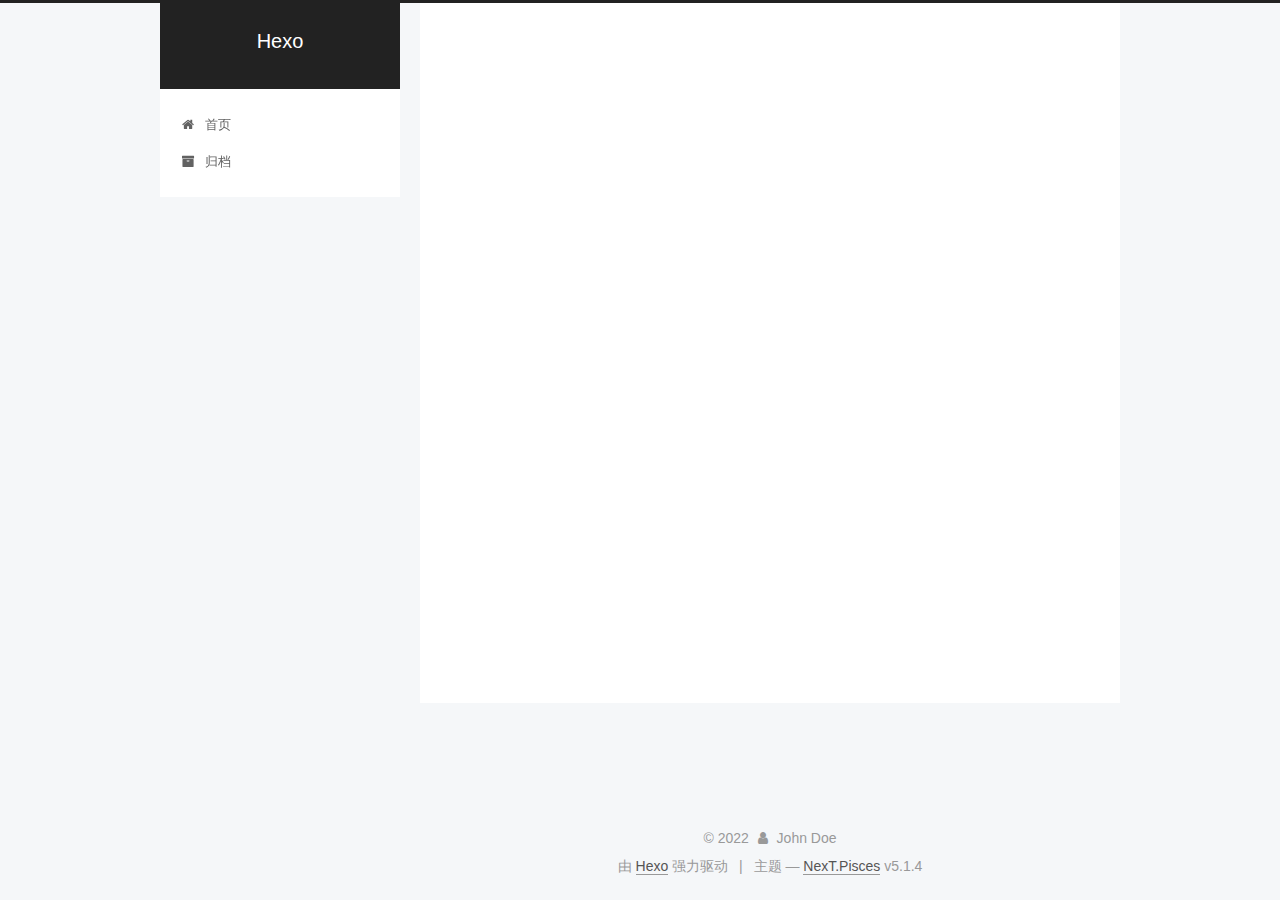
==== archives/index.html @ 198336ad "Site updated: 2022-07-28 22:52:27" ====
<!DOCTYPE html>



  


<html class="theme-next pisces use-motion" lang="zh-Hans">
<head>
  <meta charset="UTF-8"/>
<meta http-equiv="X-UA-Compatible" content="IE=edge" />
<meta name="viewport" content="width=device-width, initial-scale=1, maximum-scale=1"/>
<meta name="theme-color" content="#222">









<meta http-equiv="Cache-Control" content="no-transform" />
<meta http-equiv="Cache-Control" content="no-siteapp" />
















  
  
  <link href="/lib/fancybox/source/jquery.fancybox.css?v=2.1.5" rel="stylesheet" type="text/css" />







<link href="/lib/font-awesome/css/font-awesome.min.css?v=4.6.2" rel="stylesheet" type="text/css" />

<link href="/css/main.css?v=5.1.4" rel="stylesheet" type="text/css" />


  <link rel="apple-touch-icon" sizes="180x180" href="/images/apple-touch-icon-next.png?v=5.1.4">


  <link rel="icon" type="image/png" sizes="32x32" href="/images/favicon-32x32-next.png?v=5.1.4">


  <link rel="icon" type="image/png" sizes="16x16" href="/images/favicon-16x16-next.png?v=5.1.4">


  <link rel="mask-icon" href="/images/logo.svg?v=5.1.4" color="#222">





  <meta name="keywords" content="Hexo, NexT" />










<meta property="og:type" content="website">
<meta property="og:title" content="Hexo">
<meta property="og:url" content="http://example.com/archives/index.html">
<meta property="og:site_name" content="Hexo">
<meta property="og:locale">
<meta property="article:author" content="John Doe">
<meta name="twitter:card" content="summary">



<script type="text/javascript" id="hexo.configurations">
  var NexT = window.NexT || {};
  var CONFIG = {
    root: '',
    scheme: 'Pisces',
    version: '5.1.4',
    sidebar: {"position":"left","display":"post","offset":12,"b2t":false,"scrollpercent":false,"onmobile":false},
    fancybox: true,
    tabs: true,
    motion: {"enable":true,"async":false,"transition":{"post_block":"fadeIn","post_header":"slideDownIn","post_body":"slideDownIn","coll_header":"slideLeftIn","sidebar":"slideUpIn"}},
    duoshuo: {
      userId: '0',
      author: '博主'
    },
    algolia: {
      applicationID: '',
      apiKey: '',
      indexName: '',
      hits: {"per_page":10},
      labels: {"input_placeholder":"Search for Posts","hits_empty":"We didn't find any results for the search: ${query}","hits_stats":"${hits} results found in ${time} ms"}
    }
  };
</script>



  <link rel="canonical" href="http://example.com/archives/"/>





  <title>归档 | Hexo</title>
  








<meta name="generator" content="Hexo 6.2.0"></head>

<body itemscope itemtype="http://schema.org/WebPage" lang="zh-Hans">

  
  
    
  

  <div class="container sidebar-position-left page-archive">
    <div class="headband"></div>

    <header id="header" class="header" itemscope itemtype="http://schema.org/WPHeader">
      <div class="header-inner"><div class="site-brand-wrapper">
  <div class="site-meta ">
    

    <div class="custom-logo-site-title">
      <a href="/"  class="brand" rel="start">
        <span class="logo-line-before"><i></i></span>
        <span class="site-title">Hexo</span>
        <span class="logo-line-after"><i></i></span>
      </a>
    </div>
      
        <p class="site-subtitle"></p>
      
  </div>

  <div class="site-nav-toggle">
    <button>
      <span class="btn-bar"></span>
      <span class="btn-bar"></span>
      <span class="btn-bar"></span>
    </button>
  </div>
</div>

<nav class="site-nav">
  

  
    <ul id="menu" class="menu">
      
        
        <li class="menu-item menu-item-home">
          <a href="/%20" rel="section">
            
              <i class="menu-item-icon fa fa-fw fa-home"></i> <br />
            
            首页
          </a>
        </li>
      
        
        <li class="menu-item menu-item-archives">
          <a href="/archives/%20" rel="section">
            
              <i class="menu-item-icon fa fa-fw fa-archive"></i> <br />
            
            归档
          </a>
        </li>
      

      
    </ul>
  

  
</nav>



 </div>
    </header>

    <main id="main" class="main">
      <div class="main-inner">
        <div class="content-wrap">
          <div id="content" class="content">
            

  
  
  
  <div class="post-block archive">
    <div id="posts" class="posts-collapse">
      <span class="archive-move-on"></span>

      <span class="archive-page-counter">
        
        
        
          
        
        嗯..! 目前共计 1 篇日志。 继续努力。
      </span>

      

        
        
        

        
          
          <div class="collection-title">
            <h1 class="archive-year" id="archive-year-2022">2022</h1>
          </div>
        
        

        

  <article class="post post-type-normal" itemscope itemtype="http://schema.org/Article">
    <header class="post-header">

      <h2 class="post-title">
        
            <a class="post-title-link" href="/2022/07/28/hello-world/" itemprop="url">
              
                <span itemprop="name">Hello World</span>
              
            </a>
        
      </h2>

      <div class="post-meta">
        <time class="post-time" itemprop="dateCreated"
              datetime="2022-07-28T16:08:28+08:00"
              content="2022-07-28" >
          07-28
        </time>
      </div>

    </header>
  </article>



      

    </div>
  </div>
  
  
  

  



          </div>
          


          

        </div>
        
          
  
  <div class="sidebar-toggle">
    <div class="sidebar-toggle-line-wrap">
      <span class="sidebar-toggle-line sidebar-toggle-line-first"></span>
      <span class="sidebar-toggle-line sidebar-toggle-line-middle"></span>
      <span class="sidebar-toggle-line sidebar-toggle-line-last"></span>
    </div>
  </div>

  <aside id="sidebar" class="sidebar">
    
    <div class="sidebar-inner">

      

      

      <section class="site-overview-wrap sidebar-panel sidebar-panel-active">
        <div class="site-overview">
          <div class="site-author motion-element" itemprop="author" itemscope itemtype="http://schema.org/Person">
            
              <p class="site-author-name" itemprop="name"></p>
              <p class="site-description motion-element" itemprop="description"></p>
          </div>

          <nav class="site-state motion-element">

            
              <div class="site-state-item site-state-posts">
              
                <a href="/archives/%20%7C%7C%20archive">
              
                  <span class="site-state-item-count">1</span>
                  <span class="site-state-item-name">日志</span>
                </a>
              </div>
            

            

            

          </nav>

          

          

          
          

          
          

          

        </div>
      </section>

      

      

    </div>
  </aside>


        
      </div>
    </main>

    <footer id="footer" class="footer">
      <div class="footer-inner">
        <div class="copyright">&copy; <span itemprop="copyrightYear">2022</span>
  <span class="with-love">
    <i class="fa fa-user"></i>
  </span>
  <span class="author" itemprop="copyrightHolder">John Doe</span>

  
</div>


  <div class="powered-by">由 <a class="theme-link" target="_blank" href="https://hexo.io">Hexo</a> 强力驱动</div>



  <span class="post-meta-divider">|</span>



  <div class="theme-info">主题 &mdash; <a class="theme-link" target="_blank" href="https://github.com/iissnan/hexo-theme-next">NexT.Pisces</a> v5.1.4</div>




        







        
      </div>
    </footer>

    
      <div class="back-to-top">
        <i class="fa fa-arrow-up"></i>
        
      </div>
    

    

  </div>

  

<script type="text/javascript">
  if (Object.prototype.toString.call(window.Promise) !== '[object Function]') {
    window.Promise = null;
  }
</script>









  












  
  
    <script type="text/javascript" src="/lib/jquery/index.js?v=2.1.3"></script>
  

  
  
    <script type="text/javascript" src="/lib/fastclick/lib/fastclick.min.js?v=1.0.6"></script>
  

  
  
    <script type="text/javascript" src="/lib/jquery_lazyload/jquery.lazyload.js?v=1.9.7"></script>
  

  
  
    <script type="text/javascript" src="/lib/velocity/velocity.min.js?v=1.2.1"></script>
  

  
  
    <script type="text/javascript" src="/lib/velocity/velocity.ui.min.js?v=1.2.1"></script>
  

  
  
    <script type="text/javascript" src="/lib/fancybox/source/jquery.fancybox.pack.js?v=2.1.5"></script>
  


  


  <script type="text/javascript" src="/js/src/utils.js?v=5.1.4"></script>

  <script type="text/javascript" src="/js/src/motion.js?v=5.1.4"></script>



  
  


  <script type="text/javascript" src="/js/src/affix.js?v=5.1.4"></script>

  <script type="text/javascript" src="/js/src/schemes/pisces.js?v=5.1.4"></script>



  

  


  <script type="text/javascript" src="/js/src/bootstrap.js?v=5.1.4"></script>



  


  




	





  





  












  





  

  

  

  
  

  

  

  

</body>
</html>
---- css/main.css ----
/* normalize.css v3.0.2 | MIT License | git.io/normalize */
html {
  font-family: sans-serif; /* 1 */
  -ms-text-size-adjust: 100%; /* 2 */
  -webkit-text-size-adjust: 100%; /* 2 */
}
body {
  margin: 0;
}
article,
aside,
details,
figcaption,
figure,
footer,
header,
hgroup,
main,
menu,
nav,
section,
summary {
  display: block;
}
audio,
canvas,
progress,
video {
  display: inline-block; /* 1 */
  vertical-align: baseline; /* 2 */
}
audio:not([controls]) {
  display: none;
  height: 0;
}
[hidden],
template {
  display: none;
}
a {
  background-color: transparent;
}
a:active,
a:hover {
  outline: 0;
}
abbr[title] {
  border-bottom: 1px dotted;
}
b,
strong {
  font-weight: bold;
}
dfn {
  font-style: italic;
}
h1 {
  font-size: 2em;
  margin: 0.67em 0;
}
mark {
  background: #ff0;
  color: #000;
}
small {
  font-size: 80%;
}
sub,
sup {
  font-size: 75%;
  line-height: 0;
  position: relative;
  vertical-align: baseline;
}
sup {
  top: -0.5em;
}
sub {
  bottom: -0.25em;
}
img {
  border: 0;
}
svg:not(:root) {
  overflow: hidden;
}
figure {
  margin: 1em 40px;
}
hr {
  -moz-box-sizing: content-box;
  box-sizing: content-box;
  height: 0;
}
pre {
  overflow: auto;
}
code,
kbd,
pre,
samp {
  font-family: monospace, monospace;
  font-size: 1em;
}
button,
input,
optgroup,
select,
textarea {
  color: inherit; /* 1 */
  font: inherit; /* 2 */
  margin: 0; /* 3 */
}
button {
  overflow: visible;
}
button,
select {
  text-transform: none;
}
button,
html input[type="button"],
input[type="reset"],
input[type="submit"] {
  -webkit-appearance: button; /* 2 */
  cursor: pointer; /* 3 */
}
button[disabled],
html input[disabled] {
  cursor: default;
}
button::-moz-focus-inner,
input::-moz-focus-inner {
  border: 0;
  padding: 0;
}
input {
  line-height: normal;
}
input[type="checkbox"],
input[type="radio"] {
  box-sizing: border-box; /* 1 */
  padding: 0; /* 2 */
}
input[type="number"]::-webkit-inner-spin-button,
input[type="number"]::-webkit-outer-spin-button {
  height: auto;
}
input[type="search"] {
  -webkit-appearance: textfield; /* 1 */
  -moz-box-sizing: content-box;
  -webkit-box-sizing: content-box; /* 2 */
  box-sizing: content-box;
}
input[type="search"]::-webkit-search-cancel-button,
input[type="search"]::-webkit-search-decoration {
  -webkit-appearance: none;
}
fieldset {
  border: 1px solid #c0c0c0;
  margin: 0 2px;
  padding: 0.35em 0.625em 0.75em;
}
legend {
  border: 0; /* 1 */
  padding: 0; /* 2 */
}
textarea {
  overflow: auto;
}
optgroup {
  font-weight: bold;
}
table {
  border-collapse: collapse;
  border-spacing: 0;
}
td,
th {
  padding: 0;
}
::selection {
  background: #262a30;
  color: #fff;
}
body {
  position: relative;
  font-family: 'Lato', "PingFang SC", "Microsoft YaHei", sans-serif;
  font-size: 14px;
  line-height: 2;
  color: #555;
  background: #f5f7f9;
}
@media (max-width: 767px) {
  body {
    padding-right: 0 !important;
  }
}
@media (min-width: 768px) and (max-width: 991px) {
  body {
    padding-right: 0 !important;
  }
}
@media (min-width: 1600px) {
  body {
    font-size: 16px;
  }
}
h1,
h2,
h3,
h4,
h5,
h6 {
  margin: 0;
  padding: 0;
  font-weight: bold;
  line-height: 1.5;
  font-family: 'Lato', "PingFang SC", "Microsoft YaHei", sans-serif;
}
h2,
h3,
h4,
h5,
h6 {
  margin: 20px 0 15px;
}
h1 {
  font-size: 22px;
}
@media (max-width: 767px) {
  h1 {
    font-size: 18px;
  }
}
h2 {
  font-size: 20px;
}
@media (max-width: 767px) {
  h2 {
    font-size: 16px;
  }
}
h3 {
  font-size: 18px;
}
@media (max-width: 767px) {
  h3 {
    font-size: 14px;
  }
}
h4 {
  font-size: 16px;
}
@media (max-width: 767px) {
  h4 {
    font-size: 12px;
  }
}
h5 {
  font-size: 14px;
}
@media (max-width: 767px) {
  h5 {
    font-size: 10px;
  }
}
h6 {
  font-size: 12px;
}
@media (max-width: 767px) {
  h6 {
    font-size: 8px;
  }
}
p {
  margin: 0 0 20px 0;
}
a {
  color: #555;
  text-decoration: none;
  outline: none;
  border-bottom: 1px solid #999;
  word-wrap: break-word;
}
a:hover {
  color: #222;
  border-bottom-color: #222;
}
blockquote {
  margin: 0;
  padding: 0;
}
img {
  display: block;
  margin: auto;
  max-width: 100%;
  height: auto;
}
hr {
  margin: 40px 0;
  height: 3px;
  border: none;
  background-color: #ddd;
  background-image: repeating-linear-gradient(-45deg, #fff, #fff 4px, transparent 4px, transparent 8px);
}
blockquote {
  padding: 0 15px;
  color: #666;
  border-left: 4px solid #ddd;
}
blockquote cite::before {
  content: "-";
  padding: 0 5px;
}
dt {
  font-weight: 700;
}
dd {
  margin: 0;
  padding: 0;
}
kbd {
  border: 1px solid #ccc;
  border-radius: 0.2em;
  box-shadow: 0.1em 0.1em 0.2em rgba(0,0,0,0.1);
  background-color: #f9f9f9;
  font-family: inherit;
  background-image: -webkit-linear-gradient(top, #eee, #fff, #eee);
  padding: 0.1em 0.3em;
  white-space: nowrap;
}
.text-left {
  text-align: left;
}
.text-center {
  text-align: center;
}
.text-right {
  text-align: right;
}
.text-justify {
  text-align: justify;
}
.text-nowrap {
  white-space: nowrap;
}
.text-lowercase {
  text-transform: lowercase;
}
.text-uppercase {
  text-transform: uppercase;
}
.text-capitalize {
  text-transform: capitalize;
}
.center-block {
  display: block;
  margin-left: auto;
  margin-right: auto;
}
.clearfix:before,
.clearfix:after {
  content: " ";
  display: table;
}
.clearfix:after {
  clear: both;
}
.pullquote {
  width: 45%;
}
.pullquote.left {
  float: left;
  margin-left: 5px;
  margin-right: 10px;
}
.pullquote.right {
  float: right;
  margin-left: 10px;
  margin-right: 5px;
}
.affix.affix.affix {
  position: fixed;
}
.translation {
  margin-top: -20px;
  font-size: 14px;
  color: #999;
}
.scrollbar-measure {
  width: 100px;
  height: 100px;
  overflow: scroll;
  position: absolute;
  top: -9999px;
}
.use-motion .motion-element {
  opacity: 0;
}
table {
  margin: 20px 0;
  width: 100%;
  border-collapse: collapse;
  border-spacing: 0;
  border: 1px solid #ddd;
  font-size: 14px;
  table-layout: fixed;
  word-wrap: break-all;
}
table>tbody>tr:nth-of-type(odd) {
  background-color: #f9f9f9;
}
table>tbody>tr:hover {
  background-color: #f5f5f5;
}
caption,
th,
td {
  padding: 8px;
  text-align: left;
  vertical-align: middle;
  font-weight: normal;
}
th,
td {
  border-bottom: 3px solid #ddd;
  border-right: 1px solid #eee;
}
th {
  padding-bottom: 10px;
  font-weight: 700;
}
td {
  border-bottom-width: 1px;
}
html,
body {
  height: 100%;
}
.container {
  position: relative;
  min-height: 100%;
}
.header-inner {
  margin: 0 auto;
  padding: 100px 0 70px;
  width: 700px;
}
@media (min-width: 1600px) {
  .container .header-inner {
    width: 900px;
  }
}
.main {
  padding-bottom: 150px;
}
.main-inner {
  margin: 0 auto;
  width: 700px;
}
@media (min-width: 1600px) {
  .container .main-inner {
    width: 900px;
  }
}
.footer {
  position: absolute;
  left: 0;
  bottom: 0;
  width: 100%;
  min-height: 50px;
}
.footer-inner {
  box-sizing: border-box;
  margin: 20px auto;
  width: 700px;
}
@media (min-width: 1600px) {
  .container .footer-inner {
    width: 900px;
  }
}
pre,
.highlight {
  overflow: auto;
  margin: 20px 0;
  padding: 0;
  font-size: 13px;
  color: #4d4d4c;
  background: #f7f7f7;
  line-height: 1.6;
}
pre,
code {
  font-family: consolas, Menlo, "PingFang SC", "Microsoft YaHei", monospace;
}
code {
  padding: 2px 4px;
  word-wrap: break-word;
  color: #555;
  background: #eee;
  border-radius: 3px;
  font-size: 13px;
}
pre {
  padding: 10px;
}
pre code {
  padding: 0;
  color: #4d4d4c;
  background: none;
  text-shadow: none;
}
.highlight {
  border-radius: 1px;
}
.highlight pre {
  border: none;
  margin: 0;
  padding: 10px 0;
}
.highlight table {
  margin: 0;
  width: auto;
  border: none;
}
.highlight td {
  border: none;
  padding: 0;
}
.highlight figcaption {
  font-size: 1em;
  color: #4d4d4c;
  line-height: 1em;
  margin-bottom: 1em;
}
.highlight figcaption:before,
.highlight figcaption:after {
  content: " ";
  display: table;
}
.highlight figcaption:after {
  clear: both;
}
.highlight figcaption a {
  float: right;
  color: #4d4d4c;
}
.highlight figcaption a:hover {
  border-bottom-color: #4d4d4c;
}
.highlight .gutter pre {
  padding-left: 10px;
  padding-right: 10px;
  color: #869194;
  text-align: right;
  background-color: #eff2f3;
}
.highlight .code pre {
  width: 100%;
  padding-left: 10px;
  padding-right: 10px;
  background-color: #f7f7f7;
}
.highlight .line {
  height: 20px;
}
.gutter {
  -webkit-user-select: none;
  -moz-user-select: none;
  -ms-user-select: none;
  user-select: none;
}
.gist table {
  width: auto;
}
.gist table td {
  border: none;
}
pre .deletion {
  background: #fdd;
}
pre .addition {
  background: #dfd;
}
pre .meta {
  color: #8959a8;
}
pre .comment {
  color: #8e908c;
}
pre .variable,
pre .attribute,
pre .tag,
pre .regexp,
pre .ruby .constant,
pre .xml .tag .title,
pre .xml .pi,
pre .xml .doctype,
pre .html .doctype,
pre .css .id,
pre .css .class,
pre .css .pseudo {
  color: #c82829;
}
pre .number,
pre .preprocessor,
pre .built_in,
pre .literal,
pre .params,
pre .constant,
pre .command {
  color: #f5871f;
}
pre .ruby .class .title,
pre .css .rules .attribute,
pre .string,
pre .value,
pre .inheritance,
pre .header,
pre .ruby .symbol,
pre .xml .cdata,
pre .special,
pre .number,
pre .formula {
  color: #718c00;
}
pre .title,
pre .css .hexcolor {
  color: #3e999f;
}
pre .function,
pre .python .decorator,
pre .python .title,
pre .ruby .function .title,
pre .ruby .title .keyword,
pre .perl .sub,
pre .javascript .title,
pre .coffeescript .title {
  color: #4271ae;
}
pre .keyword,
pre .javascript .function {
  color: #8959a8;
}
.full-image.full-image.full-image.full-image {
  border: none;
  max-width: 100%;
  width: auto;
  margin: 20px auto 25px;
}
@media (min-width: 992px) {
  .full-image.full-image.full-image.full-image {
    max-width: none;
    width: 118%;
    margin: 0 -9%;
  }
}
.blockquote-center,
.page-home .post-type-quote blockquote,
.page-post-detail .post-type-quote blockquote {
  position: relative;
  margin: 40px 0;
  padding: 0;
  border-left: none;
  text-align: center;
}
.blockquote-center::before,
.page-home .post-type-quote blockquote::before,
.page-post-detail .post-type-quote blockquote::before,
.blockquote-center::after,
.page-home .post-type-quote blockquote::after,
.page-post-detail .post-type-quote blockquote::after {
  position: absolute;
  content: ' ';
  display: block;
  width: 100%;
  height: 24px;
  opacity: 0.2;
  background-repeat: no-repeat;
  background-position: 0 -6px;
  background-size: 22px 22px;
}
.blockquote-center::before,
.page-home .post-type-quote blockquote::before,
.page-post-detail .post-type-quote blockquote::before {
  top: -20px;
  background-image: url("../images/quote-l.svg");
  border-top: 1px solid #ccc;
}
.blockquote-center::after,
.page-home .post-type-quote blockquote::after,
.page-post-detail .post-type-quote blockquote::after {
  bottom: -20px;
  background-image: url("../images/quote-r.svg");
  border-bottom: 1px solid #ccc;
  background-position: 100% 8px;
}
.blockquote-center p,
.page-home .post-type-quote blockquote p,
.page-post-detail .post-type-quote blockquote p,
.blockquote-center div,
.page-home .post-type-quote blockquote div,
.page-post-detail .post-type-quote blockquote div {
  text-align: center;
}
.post .post-body .group-picture img {
  box-sizing: border-box;
  padding: 0 3px;
  border: none;
}
.post .group-picture-row {
  overflow: hidden;
  margin-top: 6px;
}
.post .group-picture-row:first-child {
  margin-top: 0;
}
.post .group-picture-column {
  float: left;
}
.page-post-detail .post-body .group-picture-column {
  float: none;
  margin-top: 10px;
  width: auto !important;
}
.page-post-detail .post-body .group-picture-column img {
  margin: 0 auto;
}
.page-archive .group-picture-container {
  overflow: hidden;
}
.page-archive .group-picture-row {
  float: left;
}
.page-archive .group-picture-row:first-child {
  margin-top: 6px;
}
.page-archive .group-picture-column {
  max-width: 150px;
  max-height: 150px;
}
.post-body .note {
  position: relative;
  padding: 15px;
  margin-bottom: 20px;
  border: 1px solid #eee;
  border-left-width: 5px;
  border-radius: 3px;
}
.post-body .note h2,
.post-body .note h3,
.post-body .note h4,
.post-body .note h5,
.post-body .note h6 {
  margin-top: 0;
  margin-bottom: 0;
  border-bottom: initial;
  padding-top: 0 !important;
}
.post-body .note p:first-child,
.post-body .note ul:first-child,
.post-body .note ol:first-child,
.post-body .note table:first-child,
.post-body .note pre:first-child,
.post-body .note blockquote:first-child {
  margin-top: 0;
}
.post-body .note p:last-child,
.post-body .note ul:last-child,
.post-body .note ol:last-child,
.post-body .note table:last-child,
.post-body .note pre:last-child,
.post-body .note blockquote:last-child {
  margin-bottom: 0;
}
.post-body .note.default {
  border-left-color: #777;
}
.post-body .note.default h2,
.post-body .note.default h3,
.post-body .note.default h4,
.post-body .note.default h5,
.post-body .note.default h6 {
  color: #777;
}
.post-body .note.primary {
  border-left-color: #6f42c1;
}
.post-body .note.primary h2,
.post-body .note.primary h3,
.post-body .note.primary h4,
.post-body .note.primary h5,
.post-body .note.primary h6 {
  color: #6f42c1;
}
.post-body .note.info {
  border-left-color: #428bca;
}
.post-body .note.info h2,
.post-body .note.info h3,
.post-body .note.info h4,
.post-body .note.info h5,
.post-body .note.info h6 {
  color: #428bca;
}
.post-body .note.success {
  border-left-color: #5cb85c;
}
.post-body .note.success h2,
.post-body .note.success h3,
.post-body .note.success h4,
.post-body .note.success h5,
.post-body .note.success h6 {
  color: #5cb85c;
}
.post-body .note.warning {
  border-left-color: #f0ad4e;
}
.post-body .note.warning h2,
.post-body .note.warning h3,
.post-body .note.warning h4,
.post-body .note.warning h5,
.post-body .note.warning h6 {
  color: #f0ad4e;
}
.post-body .note.danger {
  border-left-color: #d9534f;
}
.post-body .note.danger h2,
.post-body .note.danger h3,
.post-body .note.danger h4,
.post-body .note.danger h5,
.post-body .note.danger h6 {
  color: #d9534f;
}
.post-body .label {
  display: inline;
  padding: 0 2px;
  white-space: nowrap;
}
.post-body .label.default {
  background-color: #f0f0f0;
}
.post-body .label.primary {
  background-color: #efe6f7;
}
.post-body .label.info {
  background-color: #e5f2f8;
}
.post-body .label.success {
  background-color: #e7f4e9;
}
.post-body .label.warning {
  background-color: #fcf6e1;
}
.post-body .label.danger {
  background-color: #fae8eb;
}
.post-body .tabs {
  position: relative;
  display: block;
  margin-bottom: 20px;
  padding-top: 10px;
}
.post-body .tabs ul.nav-tabs {
  margin: 0;
  padding: 0;
  display: flex;
  margin-bottom: -1px;
}
@media (max-width: 413px) {
  .post-body .tabs ul.nav-tabs {
    display: block;
    margin-bottom: 5px;
  }
}
.post-body .tabs ul.nav-tabs li.tab {
  list-style-type: none !important;
  margin: 0 0.25em 0 0;
  border-top: 3px solid transparent;
  border-left: 1px solid transparent;
  border-right: 1px solid transparent;
}
@media (max-width: 413px) {
  .post-body .tabs ul.nav-tabs li.tab {
    margin: initial;
    border-top: 1px solid transparent;
    border-left: 3px solid transparent;
    border-right: 1px solid transparent;
    border-bottom: 1px solid transparent;
  }
}
.post-body .tabs ul.nav-tabs li.tab a {
  outline: 0;
  border-bottom: initial;
  display: block;
  line-height: 1.8em;
  padding: 0.25em 0.75em;
  transition-duration: 0.2s;
  transition-timing-function: ease-out;
  transition-delay: 0s;
}
.post-body .tabs ul.nav-tabs li.tab a i {
  width: 1.285714285714286em;
}
.post-body .tabs ul.nav-tabs li.tab.active {
  border-top: 3px solid #fc6423;
  border-left: 1px solid #ddd;
  border-right: 1px solid #ddd;
  background-color: #fff;
}
@media (max-width: 413px) {
  .post-body .tabs ul.nav-tabs li.tab.active {
    border-top: 1px solid #ddd;
    border-left: 3px solid #fc6423;
    border-right: 1px solid #ddd;
    border-bottom: 1px solid #ddd;
  }
}
.post-body .tabs ul.nav-tabs li.tab.active a {
  cursor: default;
  color: #555;
}
.post-body .tabs .tab-content {
  background-color: #fff;
}
.post-body .tabs .tab-content .tab-pane {
  border: 1px solid #ddd;
  padding: 20px 20px 0 20px;
}
.post-body .tabs .tab-content .tab-pane:not(.active) {
  display: none !important;
}
.post-body .tabs .tab-content .tab-pane.active {
  display: block !important;
}
.btn {
  display: inline-block;
  padding: 0 20px;
  font-size: 14px;
  color: #555;
  background: #fff;
  border: 2px solid #555;
  text-decoration: none;
  border-radius: 2px;
  transition-property: background-color;
  transition-duration: 0.2s;
  transition-timing-function: ease-in-out;
  transition-delay: 0s;
  line-height: 2;
}
.btn:hover {
  border-color: #222;
  color: #fff;
  background: #222;
}
.btn +.btn {
  margin: 0 0 8px 8px;
}
.btn .fa-fw {
  width: 1.285714285714286em;
  text-align: left;
}
.btn-bar {
  display: block;
  width: 22px;
  height: 2px;
  background: #555;
  border-radius: 1px;
}
.btn-bar+.btn-bar {
  margin-top: 4px;
}
.pagination {
  margin: 120px 0 40px;
  text-align: center;
  border-top: 1px solid #eee;
}
.page-number-basic,
.pagination .prev,
.pagination .next,
.pagination .page-number,
.pagination .space {
  display: inline-block;
  position: relative;
  top: -1px;
  margin: 0 10px;
  padding: 0 11px;
}
@media (max-width: 767px) {
  .page-number-basic,
  .pagination .prev,
  .pagination .next,
  .pagination .page-number,
  .pagination .space {
    margin: 0 5px;
  }
}
.pagination .prev,
.pagination .next,
.pagination .page-number {
  border-bottom: 0;
  border-top: 1px solid #eee;
  transition-property: border-color;
  transition-duration: 0.2s;
  transition-timing-function: ease-in-out;
  transition-delay: 0s;
}
.pagination .prev:hover,
.pagination .next:hover,
.pagination .page-number:hover {
  border-top-color: #222;
}
.pagination .space {
  padding: 0;
  margin: 0;
}
.pagination .prev {
  margin-left: 0;
}
.pagination .next {
  margin-right: 0;
}
.pagination .page-number.current {
  color: #fff;
  background: #ccc;
  border-top-color: #ccc;
}
@media (max-width: 767px) {
  .pagination {
    border-top: none;
  }
  .pagination .prev,
  .pagination .next,
  .pagination .page-number {
    margin-bottom: 10px;
    border-top: 0;
    border-bottom: 1px solid #eee;
    padding: 0 10px;
  }
  .pagination .prev:hover,
  .pagination .next:hover,
  .pagination .page-number:hover {
    border-bottom-color: #222;
  }
}
.comments {
  margin: 60px 20px 0;
}
.tag-cloud {
  text-align: center;
}
.tag-cloud a {
  display: inline-block;
  margin: 10px;
}
.back-to-top {
  box-sizing: border-box;
  position: fixed;
  bottom: -100px;
  right: 30px;
  z-index: 1050;
  padding: 0 6px;
  width: 24px;
  background: #222;
  font-size: 12px;
  opacity: 0.6;
  color: #fff;
  cursor: pointer;
  text-align: center;
  -webkit-transform: translateZ(0);
  transition-property: bottom;
  transition-duration: 0.2s;
  transition-timing-function: ease-in-out;
  transition-delay: 0s;
}
@media (min-width: 768px) and (max-width: 991px) {
  .back-to-top {
    display: none !important;
  }
}
@media (max-width: 767px) {
  .back-to-top {
    display: none !important;
  }
}
.back-to-top.back-to-top-on {
  bottom: 30px;
}
.header {
  background: transparent;
}
.header-inner {
  position: relative;
}
.headband {
  height: 3px;
  background: #222;
}
.site-meta {
  margin: 0;
  text-align: center;
}
@media (max-width: 767px) {
  .site-meta {
    text-align: center;
  }
}
.brand {
  position: relative;
  display: inline-block;
  padding: 0 40px;
  color: #fff;
  background: #222;
  border-bottom: none;
}
.brand:hover {
  color: #fff;
}
.logo {
  display: inline-block;
  margin-right: 5px;
  line-height: 36px;
  vertical-align: top;
}
.site-title {
  display: inline-block;
  vertical-align: top;
  line-height: 36px;
  font-size: 20px;
  font-weight: normal;
  font-family: 'Lato', "PingFang SC", "Microsoft YaHei", sans-serif;
}
.site-subtitle {
  margin-top: 10px;
  font-size: 13px;
  color: #ddd;
}
.use-motion .brand {
  opacity: 0;
}
.use-motion .logo,
.use-motion .site-title,
.use-motion .site-subtitle {
  opacity: 0;
  position: relative;
  top: -10px;
}
.site-nav-toggle {
  display: none;
  position: absolute;
  top: 10px;
  left: 10px;
}
@media (max-width: 767px) {
  .site-nav-toggle {
    display: block;
  }
}
.site-nav-toggle button {
  margin-top: 2px;
  padding: 9px 10px;
  background: transparent;
  border: none;
}
@media (max-width: 767px) {
  .site-nav {
    display: none;
    margin: 0 -10px;
    padding: 0 10px;
    clear: both;
    border-top: 1px solid #ddd;
  }
}
@media (min-width: 768px) and (max-width: 991px) {
  .site-nav {
    display: block !important;
  }
}
@media (min-width: 992px) {
  .site-nav {
    display: block !important;
  }
}
.menu {
  margin-top: 20px;
  padding-left: 0;
  text-align: center;
}
.menu .menu-item {
  display: inline-block;
  margin: 0 10px;
  list-style: none;
}
@media screen and (max-width: 767px) {
  .menu .menu-item {
    margin-top: 10px;
  }
}
.menu .menu-item a {
  display: block;
  font-size: 13px;
  line-height: inherit;
  border-bottom: 1px solid transparent;
  transition-property: border-color;
  transition-duration: 0.2s;
  transition-timing-function: ease-in-out;
  transition-delay: 0s;
}
.menu .menu-item a:hover,
.menu-item-active a {
  border-bottom-color: #222;
}
.menu .menu-item .fa {
  margin-right: 5px;
}
.use-motion .menu-item {
  opacity: 0;
}
.post-body {
  font-family: 'Lato', "PingFang SC", "Microsoft YaHei", sans-serif;
}
@media (max-width: 767px) {
  .post-body {
    word-break: break-word;
  }
}
.post-body .fancybox img {
  display: block !important;
  margin: 0 auto;
  cursor: pointer;
  cursor: zoom-in;
  cursor: -webkit-zoom-in;
}
.post-body .image-caption,
.post-body .figure .caption {
  margin: -20px auto 15px;
  text-align: center;
  font-size: 14px;
  color: #999;
  font-weight: bold;
  line-height: 1;
}
.post-sticky-flag {
  display: inline-block;
  font-size: 16px;
  -ms-transform: rotate(30deg);
  -webkit-transform: rotate(30deg);
  -moz-transform: rotate(30deg);
  -ms-transform: rotate(30deg);
  -o-transform: rotate(30deg);
  transform: rotate(30deg);
}
.use-motion .post-block,
.use-motion .pagination,
.use-motion .comments {
  opacity: 0;
}
.use-motion .post-header {
  opacity: 0;
}
.use-motion .post-body {
  opacity: 0;
}
.use-motion .collection-title {
  opacity: 0;
}
.posts-expand {
  padding-top: 40px;
}
@media (max-width: 767px) {
  .posts-expand {
    margin: 0 20px;
  }
  .post-body pre .gutter pre {
    padding-right: 10px;
  }
  .post-body .highlight {
    margin-left: 0px;
    margin-right: 0px;
    padding: 0;
  }
  .post-body .highlight .gutter pre {
    padding-right: 10px;
  }
}
@media (min-width: 992px) {
  .posts-expand .post-body {
    text-align: justify;
  }
}
.posts-expand .post-body h2,
.posts-expand .post-body h3,
.posts-expand .post-body h4,
.posts-expand .post-body h5,
.posts-expand .post-body h6 {
  padding-top: 10px;
}
.posts-expand .post-body h2 .header-anchor,
.posts-expand .post-body h3 .header-anchor,
.posts-expand .post-body h4 .header-anchor,
.posts-expand .post-body h5 .header-anchor,
.posts-expand .post-body h6 .header-anchor {
  float: right;
  margin-left: 10px;
  color: #ccc;
  border-bottom-style: none;
  visibility: hidden;
}
.posts-expand .post-body h2 .header-anchor:hover,
.posts-expand .post-body h3 .header-anchor:hover,
.posts-expand .post-body h4 .header-anchor:hover,
.posts-expand .post-body h5 .header-anchor:hover,
.posts-expand .post-body h6 .header-anchor:hover {
  color: inherit;
}
.posts-expand .post-body h2:hover .header-anchor,
.posts-expand .post-body h3:hover .header-anchor,
.posts-expand .post-body h4:hover .header-anchor,
.posts-expand .post-body h5:hover .header-anchor,
.posts-expand .post-body h6:hover .header-anchor {
  visibility: visible;
}
.posts-expand .post-body ul li {
  list-style: circle;
}
.posts-expand .post-body img {
  box-sizing: border-box;
  margin: auto;
  padding: 3px;
  border: 1px solid #ddd;
}
.posts-expand .post-body .fancybox img {
  margin: 0 auto 25px;
}
@media (max-width: 767px) {
  .posts-collapse {
    margin: 0 20px;
  }
  .posts-collapse .post-title,
  .posts-collapse .post-meta {
    display: block;
    width: auto;
    text-align: left;
  }
}
.posts-collapse {
  position: relative;
  z-index: 1010;
  margin-left: 55px;
}
.posts-collapse::after {
  content: " ";
  position: absolute;
  top: 20px;
  left: 0;
  margin-left: -2px;
  width: 4px;
  height: 100%;
  background: #f5f5f5;
  z-index: -1;
}
@media (max-width: 767px) {
  .posts-collapse {
    margin: 0 20px;
  }
}
.posts-collapse .collection-title {
  position: relative;
  margin: 60px 0;
}
.posts-collapse .collection-title h1,
.posts-collapse .collection-title h2 {
  margin-left: 20px;
}
.posts-collapse .collection-title small {
  color: #bbb;
  margin-left: 5px;
}
.posts-collapse .collection-title::before {
  content: " ";
  position: absolute;
  left: 0;
  top: 50%;
  margin-left: -4px;
  margin-top: -4px;
  width: 8px;
  height: 8px;
  background: #bbb;
  border-radius: 50%;
}
.posts-collapse .post {
  margin: 30px 0;
}
.posts-collapse .post-header {
  position: relative;
  transition-duration: 0.2s;
  transition-timing-function: ease-in-out;
  transition-delay: 0s;
  transition-property: border;
  border-bottom: 1px dashed #ccc;
}
.posts-collapse .post-header::before {
  content: " ";
  position: absolute;
  left: 0;
  top: 12px;
  width: 6px;
  height: 6px;
  margin-left: -4px;
  background: #bbb;
  border-radius: 50%;
  border: 1px solid #fff;
  transition-duration: 0.2s;
  transition-timing-function: ease-in-out;
  transition-delay: 0s;
  transition-property: background;
}
.posts-collapse .post-header:hover {
  border-bottom-color: #666;
}
.posts-collapse .post-header:hover::before {
  background: #222;
}
.posts-collapse .post-meta {
  position: absolute;
  font-size: 12px;
  left: 20px;
  top: 5px;
}
.posts-collapse .post-comments-count {
  display: none;
}
.posts-collapse .post-title {
  margin-left: 60px;
  font-size: 16px;
  font-weight: normal;
  line-height: inherit;
}
.posts-collapse .post-title::after {
  margin-left: 3px;
  opacity: 0.6;
}
.posts-collapse .post-title a {
  color: #666;
  border-bottom: none;
}
.page-home .post-type-quote .post-header,
.page-post-detail .post-type-quote .post-header,
.page-home .post-type-quote .post-tags,
.page-post-detail .post-type-quote .post-tags {
  display: none;
}
.posts-expand .post-title {
  text-align: center;
  word-break: break-word;
  font-weight: 400;
}
.posts-expand .post-title-link {
  display: inline-block;
  position: relative;
  color: #555;
  border-bottom: none;
  line-height: 1.2;
  vertical-align: top;
}
.posts-expand .post-title-link::before {
  content: "";
  position: absolute;
  width: 100%;
  height: 2px;
  bottom: 0;
  left: 0;
  background-color: #000;
  visibility: hidden;
  -webkit-transform: scaleX(0);
  -moz-transform: scaleX(0);
  -ms-transform: scaleX(0);
  -o-transform: scaleX(0);
  transform: scaleX(0);
  transition-duration: 0.2s;
  transition-timing-function: ease-in-out;
  transition-delay: 0s;
}
.posts-expand .post-title-link:hover::before {
  visibility: visible;
  -webkit-transform: scaleX(1);
  -moz-transform: scaleX(1);
  -ms-transform: scaleX(1);
  -o-transform: scaleX(1);
  transform: scaleX(1);
}
.posts-expand .post-title-link .fa {
  font-size: 16px;
}
.posts-expand .post-meta {
  margin: 3px 0 60px 0;
  color: #999;
  font-family: 'Lato', "PingFang SC", "Microsoft YaHei", sans-serif;
  font-size: 12px;
  text-align: center;
}
.posts-expand .post-meta .post-category-list {
  display: inline-block;
  margin: 0;
  padding: 3px;
}
.posts-expand .post-meta .post-category-list-link {
  color: #999;
}
.posts-expand .post-meta .post-description {
  font-size: 14px;
  margin-top: 2px;
}
.post-meta-divider {
  margin: 0 0.5em;
}
.post-meta-item-icon {
  margin-right: 3px;
}
@media (min-width: 768px) and (max-width: 991px) {
  .post-meta-item-icon {
    display: inline-block;
  }
}
@media (max-width: 767px) {
  .post-meta-item-icon {
    display: inline-block;
  }
}
@media (min-width: 768px) and (max-width: 991px) {
  .post-meta-item-text {
    display: none;
  }
}
@media (max-width: 767px) {
  .post-meta-item-text {
    display: none;
  }
}
@media (max-width: 767px) {
  .posts-expand .post-comments-count {
    display: none;
  }
}
.post-button {
  margin-top: 40px;
}
.posts-expand .post-tags {
  margin-top: 40px;
  text-align: center;
}
.posts-expand .post-tags a {
  display: inline-block;
  margin-right: 10px;
  font-size: 13px;
}
.post-nav {
  display: table;
  margin-top: 15px;
  width: 100%;
  border-top: 1px solid #eee;
}
.post-nav-divider {
  display: table-cell;
  width: 10%;
}
.post-nav-item {
  display: table-cell;
  padding: 10px 0 0 0;
  width: 45%;
  vertical-align: top;
}
.post-nav-item a {
  position: relative;
  display: block;
  line-height: 25px;
  font-size: 14px;
  color: #555;
  border-bottom: none;
}
.post-nav-item a:hover {
  color: #222;
  border-bottom: none;
}
.post-nav-item a:active {
  top: 2px;
}
.post-nav-item .fa {
  position: absolute;
  top: 8px;
  left: 0;
  font-size: 12px;
}
.post-nav-next a {
  padding-left: 15px;
}
.post-nav-prev {
  text-align: right;
}
.post-nav-prev a {
  padding-right: 15px;
}
.post-nav-prev .fa {
  right: 0;
  left: auto;
}
.posts-expand .post-eof {
  display: block;
  margin: 80px auto 60px;
  width: 8%;
  height: 1px;
  background: #ccc;
  text-align: center;
}
.post:last-child .post-eof.post-eof.post-eof {
  display: none;
}
.post-gallery {
  display: table;
  table-layout: fixed;
  width: 100%;
  border-collapse: separate;
}
.post-gallery-row {
  display: table-row;
}
.post-gallery .post-gallery-img {
  display: table-cell;
  text-align: center;
  vertical-align: middle;
  border: none;
}
.post-gallery .post-gallery-img img {
  max-width: 100%;
  max-height: 100%;
  border: none;
}
.fancybox-close,
.fancybox-close:hover {
  border: none;
}
.rtl.post-body p,
.rtl.post-body a,
.rtl.post-body h1,
.rtl.post-body h2,
.rtl.post-body h3,
.rtl.post-body h4,
.rtl.post-body h5,
.rtl.post-body h6,
.rtl.post-body li,
.rtl.post-body ul,
.rtl.post-body ol {
  direction: rtl;
  font-family: UKIJ Ekran;
}
.rtl.post-title {
  font-family: UKIJ Ekran;
}
.sidebar {
  position: fixed;
  right: 0;
  top: 0;
  bottom: 0;
  width: 0;
  z-index: 1040;
  box-shadow: inset 0 2px 6px #000;
  background: #222;
  -webkit-transform: translateZ(0);
}
.sidebar a {
  color: #999;
  border-bottom-color: #555;
}
.sidebar a:hover {
  color: #eee;
}
@media (min-width: 768px) and (max-width: 991px) {
  .sidebar {
    display: none !important;
  }
}
@media (max-width: 767px) {
  .sidebar {
    display: none !important;
  }
}
.sidebar-inner {
  position: relative;
  padding: 20px 10px;
  color: #999;
  text-align: center;
}
.site-overview-wrap {
  overflow: hidden;
}
.site-overview {
  overflow-y: auto;
  overflow-x: hidden;
}
.sidebar-toggle {
  position: fixed;
  right: 30px;
  bottom: 45px;
  width: 14px;
  height: 14px;
  padding: 5px;
  background: #222;
  line-height: 0;
  z-index: 1050;
  cursor: pointer;
  -webkit-transform: translateZ(0);
}
@media (min-width: 768px) and (max-width: 991px) {
  .sidebar-toggle {
    display: none !important;
  }
}
@media (max-width: 767px) {
  .sidebar-toggle {
    display: none !important;
  }
}
.sidebar-toggle-line {
  position: relative;
  display: inline-block;
  vertical-align: top;
  height: 2px;
  width: 100%;
  background: #fff;
  margin-top: 3px;
}
.sidebar-toggle-line:first-child {
  margin-top: 0;
}
.site-author-image {
  display: block;
  margin: 0 auto;
  padding: 2px;
  max-width: 120px;
  height: auto;
  border: 1px solid #eee;
}
.site-author-name {
  margin: 0;
  text-align: center;
  color: #222;
  font-weight: 600;
}
.site-description {
  margin-top: 0;
  text-align: center;
  font-size: 13px;
  color: #999;
}
.site-state {
  overflow: hidden;
  line-height: 1.4;
  white-space: nowrap;
  text-align: center;
}
.site-state-item {
  display: inline-block;
  padding: 0 15px;
  border-left: 1px solid #eee;
}
.site-state-item:first-child {
  border-left: none;
}
.site-state-item a {
  border-bottom: none;
}
.site-state-item-count {
  display: block;
  text-align: center;
  color: inherit;
  font-weight: 600;
  font-size: 16px;
}
.site-state-item-name {
  font-size: 13px;
  color: #999;
}
.feed-link {
  margin-top: 20px;
}
.feed-link a {
  display: inline-block;
  padding: 0 15px;
  color: #fc6423;
  border: 1px solid #fc6423;
  border-radius: 4px;
}
.feed-link a i {
  color: #fc6423;
  font-size: 14px;
}
.feed-link a:hover {
  color: #fff;
  background: #fc6423;
}
.feed-link a:hover i {
  color: #fff;
}
.links-of-author {
  margin-top: 20px;
}
.links-of-author a {
  display: inline-block;
  vertical-align: middle;
  margin-right: 10px;
  margin-bottom: 10px;
  border-bottom-color: #555;
  font-size: 13px;
}
.links-of-author a:before {
  display: inline-block;
  vertical-align: middle;
  margin-right: 3px;
  content: " ";
  width: 4px;
  height: 4px;
  border-radius: 50%;
  background: #5c388c;
}
.links-of-blogroll {
  font-size: 13px;
}
.links-of-blogroll-title {
  margin-top: 20px;
  font-size: 14px;
  font-weight: 600;
}
.links-of-blogroll-list {
  margin: 0;
  padding: 0;
  list-style: none;
}
.links-of-blogroll-item {
  padding: 2px 10px;
}
.links-of-blogroll-item a {
  max-width: 280px;
  box-sizing: border-box;
  display: inline-block;
  overflow: hidden;
  white-space: nowrap;
  text-overflow: ellipsis;
}
.sidebar-nav {
  margin: 0 0 20px;
  padding-left: 0;
}
.sidebar-nav li {
  display: inline-block;
  cursor: pointer;
  border-bottom: 1px solid transparent;
  font-size: 14px;
  color: #555;
}
.sidebar-nav li:hover {
  color: #fc6423;
}
.page-post-detail .sidebar-nav-toc {
  padding: 0 5px;
}
.page-post-detail .sidebar-nav-overview {
  margin-left: 10px;
}
.sidebar-nav .sidebar-nav-active {
  color: #fc6423;
  border-bottom-color: #fc6423;
}
.sidebar-nav .sidebar-nav-active:hover {
  color: #fc6423;
}
.sidebar-panel {
  display: none;
}
.sidebar-panel-active {
  display: block;
}
.post-toc-empty {
  font-size: 14px;
  color: #666;
}
.post-toc-wrap {
  overflow: hidden;
}
.post-toc {
  overflow: auto;
}
.post-toc ol {
  margin: 0;
  padding: 0 2px 5px 10px;
  text-align: left;
  list-style: none;
  font-size: 14px;
}
.post-toc ol > ol {
  padding-left: 0;
}
.post-toc ol a {
  transition-duration: 0.2s;
  transition-timing-function: ease-in-out;
  transition-delay: 0s;
  transition-property: all;
  color: #666;
  border-bottom-color: #ccc;
}
.post-toc ol a:hover {
  color: #000;
  border-bottom-color: #000;
}
.post-toc .nav-item {
  overflow: hidden;
  text-overflow: ellipsis;
  text-align: justify;
  white-space: nowrap;
  line-height: 1.8;
}
.post-toc .nav .nav-child {
  display: none;
}
.post-toc .nav .active > .nav-child {
  display: block;
}
.post-toc .nav .active-current > .nav-child {
  display: block;
}
.post-toc .nav .active-current > .nav-child > .nav-item {
  display: block;
}
.post-toc .nav .active > a {
  color: #fc6423;
  border-bottom-color: #fc6423;
}
.post-toc .nav .active-current > a {
  color: #fc6423;
}
.post-toc .nav .active-current > a:hover {
  color: #fc6423;
}
.footer {
  font-size: 14px;
  color: #999;
}
.footer img {
  border: none;
}
.footer-inner {
  text-align: center;
}
.with-love {
  display: inline-block;
  margin: 0 5px;
}
.powered-by,
.theme-info {
  display: inline-block;
}
.cc-license {
  margin-top: 10px;
  text-align: center;
}
.cc-license .cc-opacity {
  opacity: 0.7;
  border-bottom: none;
}
.cc-license .cc-opacity:hover {
  opacity: 0.9;
}
.cc-license img {
  display: inline-block;
}
.theme-next #ds-thread #ds-reset {
  color: #555;
}
.theme-next #ds-thread #ds-reset .ds-replybox {
  margin-bottom: 30px;
}
.theme-next #ds-thread #ds-reset .ds-replybox .ds-avatar,
.theme-next #ds-reset .ds-avatar img {
  box-shadow: none;
}
.theme-next #ds-thread #ds-reset .ds-textarea-wrapper {
  border-color: #c7d4e1;
  background: none;
  border-top-right-radius: 3px;
  border-top-left-radius: 3px;
}
.theme-next #ds-thread #ds-reset .ds-textarea-wrapper textarea {
  height: 60px;
}
.theme-next #ds-reset .ds-rounded-top {
  border-radius: 0;
}
.theme-next #ds-thread #ds-reset .ds-post-toolbar {
  box-sizing: border-box;
  border: 1px solid #c7d4e1;
  background: #f6f8fa;
}
.theme-next #ds-thread #ds-reset .ds-post-options {
  height: 40px;
  border: none;
  background: none;
}
.theme-next #ds-thread #ds-reset .ds-toolbar-buttons {
  top: 11px;
}
.theme-next #ds-thread #ds-reset .ds-sync {
  top: 5px;
}
.theme-next #ds-thread #ds-reset .ds-post-button {
  top: 4px;
  right: 5px;
  width: 90px;
  height: 30px;
  border: 1px solid #c5ced7;
  border-radius: 3px;
  background-image: linear-gradient(#fbfbfc, #f5f7f9);
  color: #60676d;
}
.theme-next #ds-thread #ds-reset .ds-post-button:hover {
  background-position: 0 -30px;
  color: #60676d;
}
.theme-next #ds-thread #ds-reset .ds-comments-info {
  padding: 10px 0;
}
.theme-next #ds-thread #ds-reset .ds-sort {
  display: none;
}
.theme-next #ds-thread #ds-reset li.ds-tab a.ds-current {
  border: none;
  background: #f6f8fa;
  color: #60676d;
}
.theme-next #ds-thread #ds-reset li.ds-tab a.ds-current:hover {
  background-color: #e9f0f7;
  color: #60676d;
}
.theme-next #ds-thread #ds-reset li.ds-tab a {
  border-radius: 2px;
  padding: 5px;
}
.theme-next #ds-thread #ds-reset .ds-login-buttons p {
  color: #999;
  line-height: 36px;
}
.theme-next #ds-thread #ds-reset .ds-login-buttons .ds-service-list li {
  height: 28px;
}
.theme-next #ds-thread #ds-reset .ds-service-list a {
  background: none;
  padding: 5px;
  border: 1px solid;
  border-radius: 3px;
  text-align: center;
}
.theme-next #ds-thread #ds-reset .ds-service-list a:hover {
  color: #fff;
  background: #666;
}
.theme-next #ds-thread #ds-reset .ds-service-list .ds-weibo {
  color: #fc9b00;
  border-color: #fc9b00;
}
.theme-next #ds-thread #ds-reset .ds-service-list .ds-weibo:hover {
  background: #fc9b00;
}
.theme-next #ds-thread #ds-reset .ds-service-list .ds-qq {
  color: #60a3ec;
  border-color: #60a3ec;
}
.theme-next #ds-thread #ds-reset .ds-service-list .ds-qq:hover {
  background: #60a3ec;
}
.theme-next #ds-thread #ds-reset .ds-service-list .ds-renren {
  color: #2e7ac4;
  border-color: #2e7ac4;
}
.theme-next #ds-thread #ds-reset .ds-service-list .ds-renren:hover {
  background: #2e7ac4;
}
.theme-next #ds-thread #ds-reset .ds-service-list .ds-douban {
  color: #37994c;
  border-color: #37994c;
}
.theme-next #ds-thread #ds-reset .ds-service-list .ds-douban:hover {
  background: #37994c;
}
.theme-next #ds-thread #ds-reset .ds-service-list .ds-kaixin {
  color: #fef20d;
  border-color: #fef20d;
}
.theme-next #ds-thread #ds-reset .ds-service-list .ds-kaixin:hover {
  background: #fef20d;
}
.theme-next #ds-thread #ds-reset .ds-service-list .ds-netease {
  color: #f00;
  border-color: #f00;
}
.theme-next #ds-thread #ds-reset .ds-service-list .ds-netease:hover {
  background: #f00;
}
.theme-next #ds-thread #ds-reset .ds-service-list .ds-sohu {
  color: #ffcb05;
  border-color: #ffcb05;
}
.theme-next #ds-thread #ds-reset .ds-service-list .ds-sohu:hover {
  background: #ffcb05;
}
.theme-next #ds-thread #ds-reset .ds-service-list .ds-baidu {
  color: #2831e0;
  border-color: #2831e0;
}
.theme-next #ds-thread #ds-reset .ds-service-list .ds-baidu:hover {
  background: #2831e0;
}
.theme-next #ds-thread #ds-reset .ds-service-list .ds-google {
  color: #166bec;
  border-color: #166bec;
}
.theme-next #ds-thread #ds-reset .ds-service-list .ds-google:hover {
  background: #166bec;
}
.theme-next #ds-thread #ds-reset .ds-service-list .ds-weixin {
  color: #00ce0d;
  border-color: #00ce0d;
}
.theme-next #ds-thread #ds-reset .ds-service-list .ds-weixin:hover {
  background: #00ce0d;
}
.theme-next #ds-thread #ds-reset .ds-service-list .ds-more-services {
  border: none;
}
.theme-next #ds-thread #ds-reset .ds-service-list .ds-more-services:hover {
  background: none;
}
.theme-next #ds-reset .duoshuo-ua-admin {
  display: inline-block;
  color: #f00;
}
.theme-next #ds-reset .duoshuo-ua-platform,
.theme-next #ds-reset .duoshuo-ua-browser {
  color: #ccc;
}
.theme-next #ds-reset .duoshuo-ua-platform .fa,
.theme-next #ds-reset .duoshuo-ua-browser .fa {
  display: inline-block;
  margin-right: 3px;
}
.theme-next #ds-reset .duoshuo-ua-separator {
  display: inline-block;
  margin-left: 5px;
}
.theme-next .this_ua {
  background-color: #ccc !important;
  border-radius: 4px;
  padding: 0 5px !important;
  margin: 1px 1px !important;
  border: 1px solid #bbb !important;
  color: #fff;
  display: inline-block !important;
}
.theme-next .this_ua.admin {
  background-color: #d9534f !important;
  border-color: #d9534f !important;
}
.theme-next .this_ua.platform.iOS,
.theme-next .this_ua.platform.Mac,
.theme-next .this_ua.platform.Windows {
  background-color: #39b3d7 !important;
  border-color: #46b8da !important;
}
.theme-next .this_ua.platform.Linux {
  background-color: #3a3a3a !important;
  border-color: #1f1f1f !important;
}
.theme-next .this_ua.platform.Android {
  background-color: #00c47d !important;
  border-color: #01b171 !important;
}
.theme-next .this_ua.browser.Mobile,
.theme-next .this_ua.browser.Chrome {
  background-color: #5cb85c !important;
  border-color: #4cae4c !important;
}
.theme-next .this_ua.browser.Firefox {
  background-color: #f0ad4e !important;
  border-color: #eea236 !important;
}
.theme-next .this_ua.browser.Maxthon,
.theme-next .this_ua.browser.IE {
  background-color: #428bca !important;
  border-color: #357ebd !important;
}
.theme-next .this_ua.browser.baidu,
.theme-next .this_ua.browser.UCBrowser,
.theme-next .this_ua.browser.Opera {
  background-color: #d9534f !important;
  border-color: #d43f3a !important;
}
.theme-next .this_ua.browser.Android,
.theme-next .this_ua.browser.QQBrowser {
  background-color: #78ace9 !important;
  border-color: #4cae4c !important;
}
.post-spread {
  margin-top: 20px;
  text-align: center;
}
.jiathis_style {
  display: inline-block;
}
.jiathis_style a {
  border: none;
}
.fa {
  font-family: FontAwesome !important;
}
.post-spread {
  margin-top: 20px;
  text-align: center;
}
.bdshare-slide-button-box a {
  border: none;
}
.bdsharebuttonbox {
  display: inline-block;
}
.bdsharebuttonbox a {
  border: none;
}
.local-search-pop-overlay {
  position: fixed;
  width: 100%;
  height: 100%;
  top: 0;
  left: 0;
  z-index: 2080;
  background-color: rgba(0,0,0,0.3);
}
.local-search-popup {
  display: none;
  position: fixed;
  top: 10%;
  left: 50%;
  margin-left: -350px;
  width: 700px;
  height: 80%;
  padding: 0;
  background: #fff;
  color: #333;
  z-index: 9999;
  border-radius: 5px;
}
@media (max-width: 767px) {
  .local-search-popup {
    padding: 0;
    top: 0;
    left: 0;
    margin: 0;
    width: 100%;
    height: 100%;
    border-radius: 0;
  }
}
.local-search-popup ul.search-result-list {
  padding: 0;
  margin: 0 5px;
}
.local-search-popup p.search-result {
  border-bottom: 1px dashed #ccc;
  padding: 5px 0;
}
.local-search-popup a.search-result-title {
  font-weight: bold;
  font-size: 16px;
}
.local-search-popup .search-keyword {
  border-bottom: 1px dashed #f00;
  font-weight: bold;
  color: #f00;
}
.local-search-popup .local-search-header {
  padding: 5px;
  height: 36px;
  background: #f5f5f5;
  border-top-left-radius: 5px;
  border-top-right-radius: 5px;
}
.local-search-popup #local-search-result {
  overflow: auto;
  position: relative;
  padding: 5px 25px;
  height: calc(100% - 55px);
}
.local-search-popup .local-search-input-wrapper {
  display: inline-block;
  width: calc(100% - 90px);
  height: 36px;
  line-height: 36px;
  padding: 0 5px;
}
.local-search-popup .local-search-input-wrapper input {
  padding: 8px 0;
  height: 20px;
  display: block;
  width: 100%;
  outline: none;
  border: none;
  background: transparent;
  vertical-align: middle;
}
.local-search-popup .search-icon,
.local-search-popup .popup-btn-close {
  display: inline-block;
  font-size: 18px;
  color: #999;
  height: 36px;
  width: 18px;
  padding-left: 10px;
  padding-right: 10px;
}
.local-search-popup .search-icon {
  float: left;
}
.local-search-popup .popup-btn-close {
  border-left: 1px solid #eee;
  float: right;
  cursor: pointer;
}
.local-search-popup #no-result {
  position: absolute;
  left: 50%;
  top: 50%;
  -webkit-transform: translate(-50%, -50%);
  -webkit-transform: translate(-50%, -50%);
  -moz-transform: translate(-50%, -50%);
  -ms-transform: translate(-50%, -50%);
  -o-transform: translate(-50%, -50%);
  transform: translate(-50%, -50%);
  color: #ccc;
}
@media (min-width: 768px) and (max-width: 991px) {
  .busuanzi-count {
    width: auto;
  }
}
@media (max-width: 767px) {
  .busuanzi-count {
    width: auto;
  }
}
.site-uv,
.site-pv,
.page-pv {
  display: inline-block;
}
.site-uv .busuanzi-value,
.site-pv .busuanzi-value,
.page-pv .busuanzi-value {
  margin: 0 5px;
}
.site-uv {
  margin-right: 10px;
}
.site-uv::after {
  content: "|";
  padding-left: 10px;
}
.page-archive .archive-page-counter {
  position: relative;
  top: 3px;
  left: 20px;
}
@media (max-width: 767px) {
  .page-archive .archive-page-counter {
    top: 5px;
  }
}
.page-archive .posts-collapse .archive-move-on {
  position: absolute;
  top: 11px;
  left: 0;
  margin-left: -6px;
  width: 10px;
  height: 10px;
  opacity: 0.5;
  background: #555;
  border: 1px solid #fff;
  border-radius: 50%;
}
.category-all-page .category-all-title {
  text-align: center;
}
.category-all-page .category-all {
  margin-top: 20px;
}
.category-all-page .category-list {
  margin: 0;
  padding: 0;
  list-style: none;
}
.category-all-page .category-list-item {
  margin: 5px 10px;
}
.category-all-page .category-list-count {
  color: #bbb;
}
.category-all-page .category-list-count:before {
  display: inline;
  content: " (";
}
.category-all-page .category-list-count:after {
  display: inline;
  content: ") ";
}
.category-all-page .category-list-child {
  padding-left: 10px;
}
#schedule ul#event-list {
  padding-left: 30px;
}
#schedule ul#event-list hr {
  margin: 20px 0 45px 0 !important;
  background: #222;
}
#schedule ul#event-list hr:after {
  display: inline-block;
  content: 'NOW';
  background: #222;
  color: #fff;
  font-weight: bold;
  text-align: right;
  padding: 0 5px;
}
#schedule ul#event-list li.event {
  margin: 20px 0px;
  background: #f9f9f9;
  padding-left: 10px;
  min-height: 40px;
}
#schedule ul#event-list li.event h2.event-summary {
  margin: 0;
  padding-bottom: 3px;
}
#schedule ul#event-list li.event h2.event-summary:before {
  display: inline-block;
  font-family: FontAwesome;
  font-size: 8px;
  content: '\f111';
  vertical-align: middle;
  margin-right: 25px;
  color: #bbb;
}
#schedule ul#event-list li.event span.event-relative-time {
  display: inline-block;
  font-size: 12px;
  font-weight: 400;
  padding-left: 12px;
  color: #bbb;
}
#schedule ul#event-list li.event span.event-details {
  display: block;
  color: #bbb;
  margin-left: 56px;
  padding-top: 3px;
  padding-bottom: 6px;
  text-indent: -24px;
  line-height: 18px;
}
#schedule ul#event-list li.event span.event-details:before {
  text-indent: 0;
  display: inline-block;
  width: 14px;
  font-family: FontAwesome;
  text-align: center;
  margin-right: 9px;
  color: #bbb;
}
#schedule ul#event-list li.event span.event-details.event-location:before {
  content: '\f041';
}
#schedule ul#event-list li.event span.event-details.event-duration:before {
  content: '\f017';
}
#schedule ul#event-list li.event-past {
  background: #fcfcfc;
}
#schedule ul#event-list li.event-past > * {
  opacity: 0.6;
}
#schedule ul#event-list li.event-past h2.event-summary {
  color: #bbb;
}
#schedule ul#event-list li.event-past h2.event-summary:before {
  color: #dfdfdf;
}
#schedule ul#event-list li.event-now {
  background: #222;
  color: #fff;
  padding: 15px 0 15px 10px;
}
#schedule ul#event-list li.event-now h2.event-summary:before {
  -webkit-transform: scale(1.2);
  -moz-transform: scale(1.2);
  -ms-transform: scale(1.2);
  -o-transform: scale(1.2);
  transform: scale(1.2);
  color: #fff;
  animation: dot-flash 1s alternate infinite ease-in-out;
}
#schedule ul#event-list li.event-now * {
  color: #fff !important;
}
@-moz-keyframes dot-flash {
  from {
    opacity: 1;
    -webkit-transform: scale(1.1);
    -moz-transform: scale(1.1);
    -ms-transform: scale(1.1);
    -o-transform: scale(1.1);
    transform: scale(1.1);
  }
  to {
    opacity: 0;
    -webkit-transform: scale(1);
    -moz-transform: scale(1);
    -ms-transform: scale(1);
    -o-transform: scale(1);
    transform: scale(1);
  }
}
@-webkit-keyframes dot-flash {
  from {
    opacity: 1;
    -webkit-transform: scale(1.1);
    -moz-transform: scale(1.1);
    -ms-transform: scale(1.1);
    -o-transform: scale(1.1);
    transform: scale(1.1);
  }
  to {
    opacity: 0;
    -webkit-transform: scale(1);
    -moz-transform: scale(1);
    -ms-transform: scale(1);
    -o-transform: scale(1);
    transform: scale(1);
  }
}
@-o-keyframes dot-flash {
  from {
    opacity: 1;
    -webkit-transform: scale(1.1);
    -moz-transform: scale(1.1);
    -ms-transform: scale(1.1);
    -o-transform: scale(1.1);
    transform: scale(1.1);
  }
  to {
    opacity: 0;
    -webkit-transform: scale(1);
    -moz-transform: scale(1);
    -ms-transform: scale(1);
    -o-transform: scale(1);
    transform: scale(1);
  }
}
@keyframes dot-flash {
  from {
    opacity: 1;
    -webkit-transform: scale(1.1);
    -moz-transform: scale(1.1);
    -ms-transform: scale(1.1);
    -o-transform: scale(1.1);
    transform: scale(1.1);
  }
  to {
    opacity: 0;
    -webkit-transform: scale(1);
    -moz-transform: scale(1);
    -ms-transform: scale(1);
    -o-transform: scale(1);
    transform: scale(1);
  }
}
.page-post-detail .sidebar-toggle-line {
  background: #fc6423;
}
.page-post-detail .comments {
  overflow: hidden;
}
.header {
  position: relative;
  margin: 0 auto;
  width: 960px;
}
@media (min-width: 768px) and (max-width: 991px) {
  .header {
    width: auto;
  }
}
@media (max-width: 767px) {
  .header {
    width: auto;
  }
}
.header-inner {
  position: absolute;
  top: 0;
  overflow: hidden;
  padding: 0;
  width: 240px;
  background: #fff;
  box-shadow: initial;
  border-radius: initial;
}
@media (min-width: 1600px) {
  .container .header-inner {
    width: 240px;
  }
}
@media (min-width: 768px) and (max-width: 991px) {
  .header-inner {
    position: relative;
    width: auto;
    border-radius: initial;
  }
}
@media (max-width: 767px) {
  .header-inner {
    position: relative;
    width: auto;
    border-radius: initial;
  }
}
.main:before,
.main:after {
  content: " ";
  display: table;
}
.main:after {
  clear: both;
}
@media (min-width: 768px) and (max-width: 991px) {
  .main {
    padding-bottom: 100px;
  }
}
@media (max-width: 767px) {
  .main {
    padding-bottom: 100px;
  }
}
.container .main-inner {
  width: 960px;
}
@media (min-width: 768px) and (max-width: 991px) {
  .container .main-inner {
    width: auto;
  }
}
@media (max-width: 767px) {
  .container .main-inner {
    width: auto;
  }
}
.content-wrap {
  float: right;
  box-sizing: border-box;
  padding: 40px;
  width: 700px;
  background: #fff;
  min-height: 700px;
  box-shadow: initial;
  border-radius: initial;
}
@media (min-width: 768px) and (max-width: 991px) {
  .content-wrap {
    width: 100%;
    padding: 20px;
    border-radius: initial;
  }
}
@media (max-width: 767px) {
  .content-wrap {
    width: 100%;
    padding: 20px;
    min-height: auto;
    border-radius: initial;
  }
}
.sidebar {
  position: static;
  float: left;
  margin-top: 300px;
  width: 240px;
  background: #f5f7f9;
  box-shadow: none;
}
@media (min-width: 768px) and (max-width: 991px) {
  .sidebar {
    display: none;
  }
}
@media (max-width: 767px) {
  .sidebar {
    display: none;
  }
}
.sidebar-toggle {
  display: none;
}
.footer-inner {
  width: 960px;
  padding-left: 260px;
}
@media (min-width: 768px) and (max-width: 991px) {
  .footer-inner {
    width: auto;
    padding-left: 0 !important;
    padding-right: 0 !important;
  }
}
@media (max-width: 767px) {
  .footer-inner {
    width: auto;
    padding-left: 0 !important;
    padding-right: 0 !important;
  }
}
.sidebar-position-right .header-inner {
  right: 0;
}
.sidebar-position-right .content-wrap {
  float: left;
}
.sidebar-position-right .sidebar {
  float: right;
}
.sidebar-position-right .footer-inner {
  padding-left: 0;
  padding-right: 260px;
}
.site-brand-wrapper {
  position: relative;
}
.site-meta {
  padding: 20px 0;
  color: #fff;
  background: #222;
}
@media (min-width: 768px) and (max-width: 991px) {
  .site-meta {
    box-shadow: 0 0 16px rgba(0,0,0,0.5);
  }
}
@media (max-width: 767px) {
  .site-meta {
    box-shadow: 0 0 16px rgba(0,0,0,0.5);
  }
}
.brand {
  padding: 0;
  background: none;
}
.brand:hover {
  color: #fff;
}
.site-subtitle {
  margin: 10px 10px 0;
  font-weight: initial;
}
.site-search form {
  display: none;
}
.site-nav {
  border-top: none;
}
@media (min-width: 768px) and (max-width: 991px) {
  .site-nav {
    display: none !important;
  }
}
@media (min-width: 768px) and (max-width: 991px) {
  .site-nav-on {
    display: block !important;
  }
}
.menu .menu-item {
  display: block;
  margin: 0;
}
.menu .menu-item a {
  position: relative;
  box-sizing: border-box;
  padding: 5px 20px;
  text-align: left;
  line-height: inherit;
  transition-property: background-color;
  transition-duration: 0.2s;
  transition-timing-function: ease-in-out;
  transition-delay: 0s;
}
.menu .menu-item a:hover,
.menu-item-active a {
  background: #f9f9f9;
  border-bottom-color: #fff;
}
.menu .menu-item br {
  display: none;
}
.menu-item-active a:after {
  content: " ";
  position: absolute;
  top: 50%;
  margin-top: -3px;
  right: 15px;
  width: 6px;
  height: 6px;
  border-radius: 50%;
  background-color: #bbb;
}
.btn-bar {
  background-color: #fff;
}
.site-nav-toggle {
  left: 20px;
  top: 50%;
  -webkit-transform: translateY(-50%);
  -webkit-transform: translateY(-50%);
  -moz-transform: translateY(-50%);
  -ms-transform: translateY(-50%);
  -o-transform: translateY(-50%);
  transform: translateY(-50%);
}
@media (min-width: 768px) and (max-width: 991px) {
  .site-nav-toggle {
    display: block;
  }
}
.use-motion .sidebar .motion-element {
  opacity: 1;
}
.sidebar {
  margin-left: -100%;
  right: auto;
  bottom: auto;
  -webkit-transform: none;
}
.sidebar-inner {
  box-sizing: border-box;
  width: 240px;
  color: #555;
  background: #fff;
  box-shadow: initial;
  border-radius: initial;
  opacity: 0;
}
.sidebar-inner.affix {
  position: fixed;
  top: 12px;
}
.sidebar-inner.affix-bottom {
  position: absolute;
}
.site-overview {
  text-align: left;
}
.site-author:before,
.site-author:after {
  content: " ";
  display: table;
}
.site-author:after {
  clear: both;
}
.sidebar a {
  color: #555;
}
.sidebar a:hover {
  color: #222;
}
.site-state-item {
  padding: 0 10px;
}
.links-of-author-item a:before {
  display: none;
}
.links-of-author-item a {
  border-bottom: none;
  text-decoration: underline;
}
.feed-link {
  border-top: 1px dotted #ccc;
  border-bottom: 1px dotted #ccc;
  text-align: center;
}
.feed-link a {
  display: block;
  color: #fc6423;
  border: none;
}
.feed-link a:hover {
  background: none;
  color: #e34603;
}
.feed-link a:hover i {
  color: #e34603;
}
.links-of-author {
  display: flex;
  flex-wrap: wrap;
  justify-content: center;
}
.links-of-author-item {
  margin: 5px 0 0;
  width: 50%;
}
.links-of-author-item a {
  max-width: 216px;
  box-sizing: border-box;
  display: inline-block;
  margin-right: 0;
  margin-bottom: 0;
  padding: 0 5px;
  overflow: hidden;
  white-space: nowrap;
  text-overflow: ellipsis;
}
.links-of-author-item a {
  display: block;
  text-decoration: none;
}
.links-of-author-item a:hover {
  border-radius: 4px;
  background: #eee;
}
.links-of-author-item .fa {
  margin-right: 2px;
  font-size: 16px;
}
.links-of-author-item .fa-globe {
  font-size: 15px;
}
.links-of-blogroll {
  text-align: center;
  margin-top: 20px;
  padding: 3px 0 0;
  border-top: 1px dotted #ccc;
}
.links-of-blogroll-title {
  margin-top: 0;
}
.links-of-blogroll-item {
  padding: 0;
}
.links-of-blogroll-inline:before,
.links-of-blogroll-inline:after {
  content: " ";
  display: table;
}
.links-of-blogroll-inline:after {
  clear: both;
}
.links-of-blogroll-inline .links-of-blogroll-item {
  margin: 5px 0 0;
  width: 50%;
  display: inline-block;
  width: unset;
}
.links-of-blogroll-inline .links-of-blogroll-item a {
  max-width: 216px;
  box-sizing: border-box;
  display: inline-block;
  margin-right: 0;
  margin-bottom: 0;
  padding: 0 5px;
  overflow: hidden;
  white-space: nowrap;
  text-overflow: ellipsis;
}
@media (max-width: 767px) {
  .post-body {
    text-align: justify;
  }
}
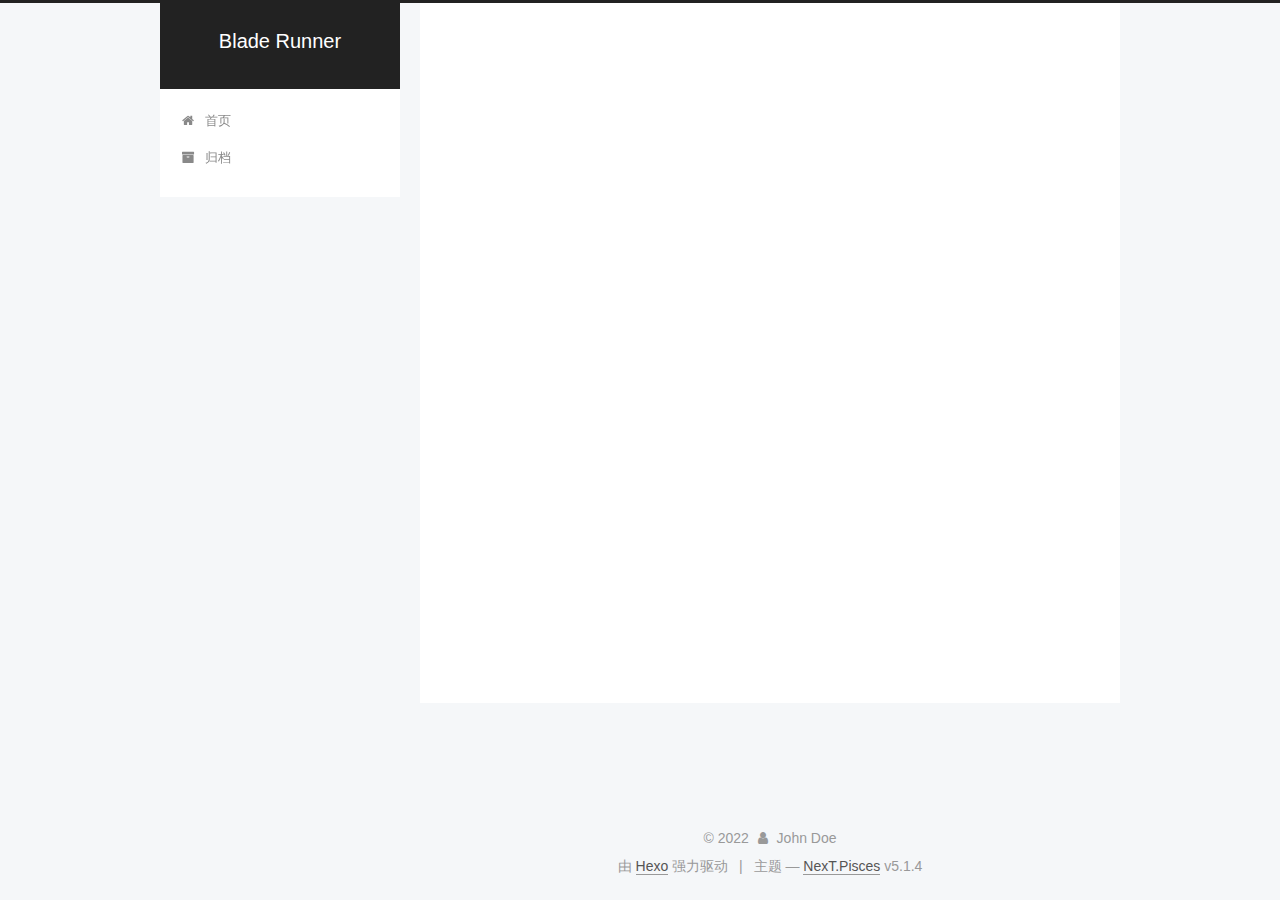
==== commit 525a340e: "Site updated: 2022-07-28 23:02:57" ====
--- a/archives/index.html
+++ b/archives/index.html
@@ -80,9 +80,9 @@
 
 
 <meta property="og:type" content="website">
-<meta property="og:title" content="Hexo">
+<meta property="og:title" content="Blade Runner">
 <meta property="og:url" content="http://example.com/archives/index.html">
-<meta property="og:site_name" content="Hexo">
+<meta property="og:site_name" content="Blade Runner">
 <meta property="og:locale">
 <meta property="article:author" content="John Doe">
 <meta name="twitter:card" content="summary">
@@ -121,7 +121,7 @@
 
 
 
-  <title>归档 | Hexo</title>
+  <title>归档 | Blade Runner</title>
   
 
 
@@ -151,7 +151,7 @@
     <div class="custom-logo-site-title">
       <a href="/"  class="brand" rel="start">
         <span class="logo-line-before"><i></i></span>
-        <span class="site-title">Hexo</span>
+        <span class="site-title">Blade Runner</span>
         <span class="logo-line-after"><i></i></span>
       </a>
     </div>
--- a/css/main.css
+++ b/css/main.css
@@ -1823,7 +1823,7 @@
   width: 4px;
   height: 4px;
   border-radius: 50%;
-  background: #5c388c;
+  background: #c2ffa6;
 }
 .links-of-blogroll {
   font-size: 13px;
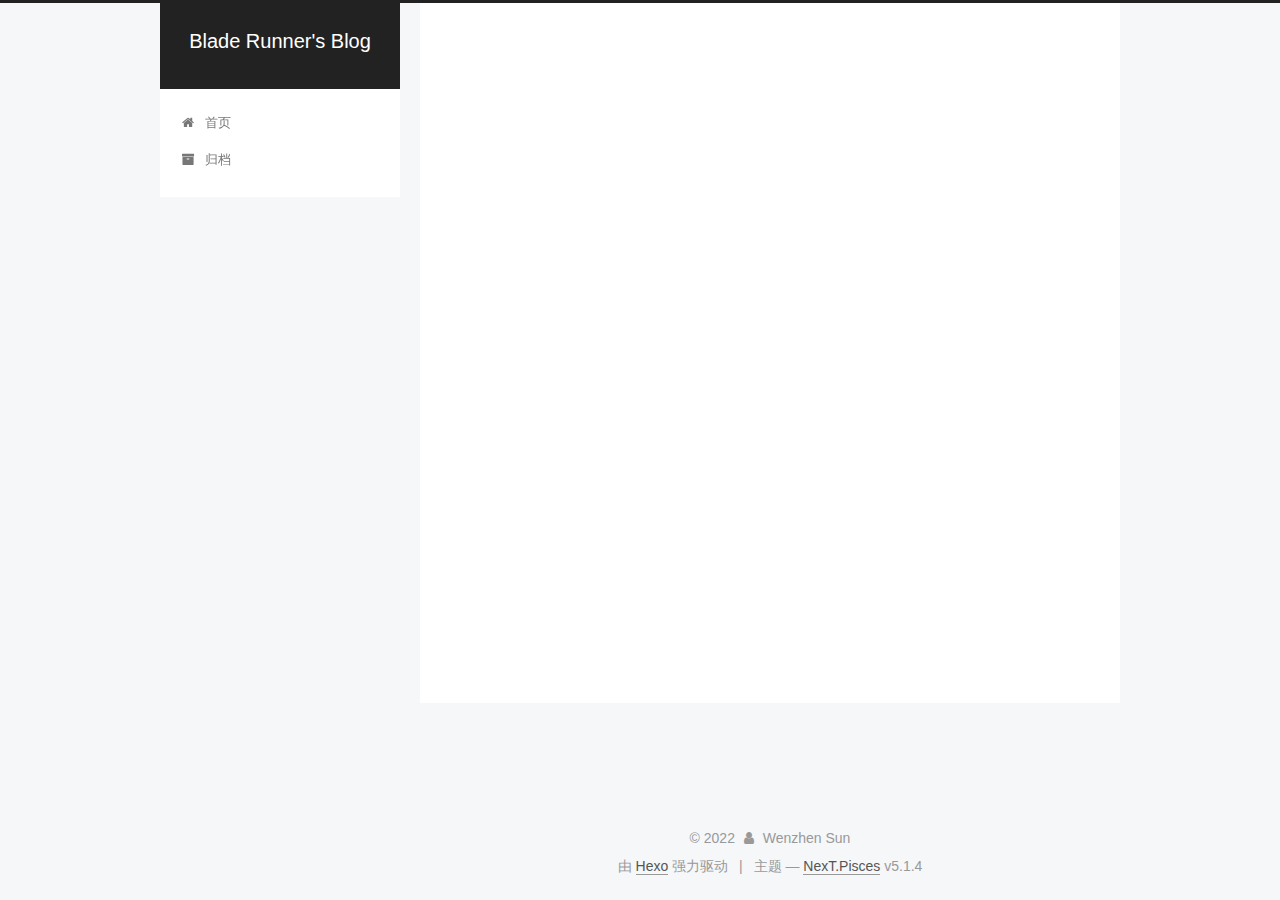
==== commit 443c2f5c: "Site updated: 2022-07-28 23:20:02" ====
--- a/archives/index.html
+++ b/archives/index.html
@@ -79,12 +79,14 @@
 
 
 
+<meta name="description" content="All those moments will be lost in time like tears in rain">
 <meta property="og:type" content="website">
-<meta property="og:title" content="Blade Runner">
+<meta property="og:title" content="Blade Runner&#39;s Blog">
 <meta property="og:url" content="http://example.com/archives/index.html">
-<meta property="og:site_name" content="Blade Runner">
+<meta property="og:site_name" content="Blade Runner&#39;s Blog">
+<meta property="og:description" content="All those moments will be lost in time like tears in rain">
 <meta property="og:locale">
-<meta property="article:author" content="John Doe">
+<meta property="article:author" content="Wenzhen Sun">
 <meta name="twitter:card" content="summary">
 
 
@@ -121,7 +123,7 @@
 
 
 
-  <title>归档 | Blade Runner</title>
+  <title>归档 | Blade Runner's Blog</title>
   
 
 
@@ -151,7 +153,7 @@
     <div class="custom-logo-site-title">
       <a href="/"  class="brand" rel="start">
         <span class="logo-line-before"><i></i></span>
-        <span class="site-title">Blade Runner</span>
+        <span class="site-title">Blade Runner's Blog</span>
         <span class="logo-line-after"><i></i></span>
       </a>
     </div>
@@ -370,7 +372,7 @@
   <span class="with-love">
     <i class="fa fa-user"></i>
   </span>
-  <span class="author" itemprop="copyrightHolder">John Doe</span>
+  <span class="author" itemprop="copyrightHolder">Wenzhen Sun</span>
 
   
 </div>
--- a/css/main.css
+++ b/css/main.css
@@ -1823,7 +1823,7 @@
   width: 4px;
   height: 4px;
   border-radius: 50%;
-  background: #c2ffa6;
+  background: #58cf85;
 }
 .links-of-blogroll {
   font-size: 13px;
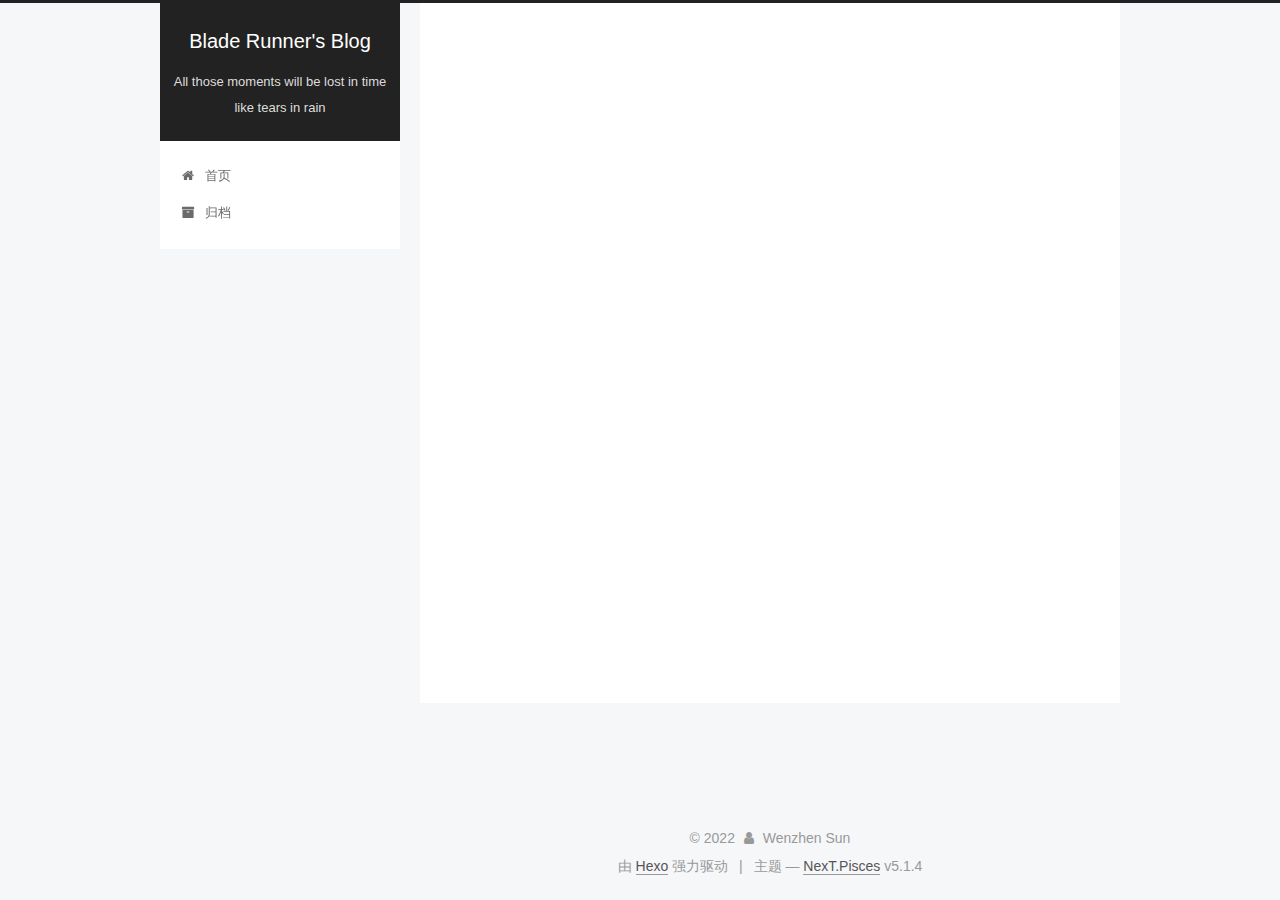
==== commit e4d2abde: "Site updated: 2022-07-28 23:22:46" ====
--- a/archives/index.html
+++ b/archives/index.html
@@ -158,7 +158,7 @@
       </a>
     </div>
       
-        <p class="site-subtitle"></p>
+        <p class="site-subtitle">All those moments will be lost in time like tears in rain</p>
       
   </div>
 
--- a/css/main.css
+++ b/css/main.css
@@ -1823,7 +1823,7 @@
   width: 4px;
   height: 4px;
   border-radius: 50%;
-  background: #58cf85;
+  background: #65ffa6;
 }
 .links-of-blogroll {
   font-size: 13px;
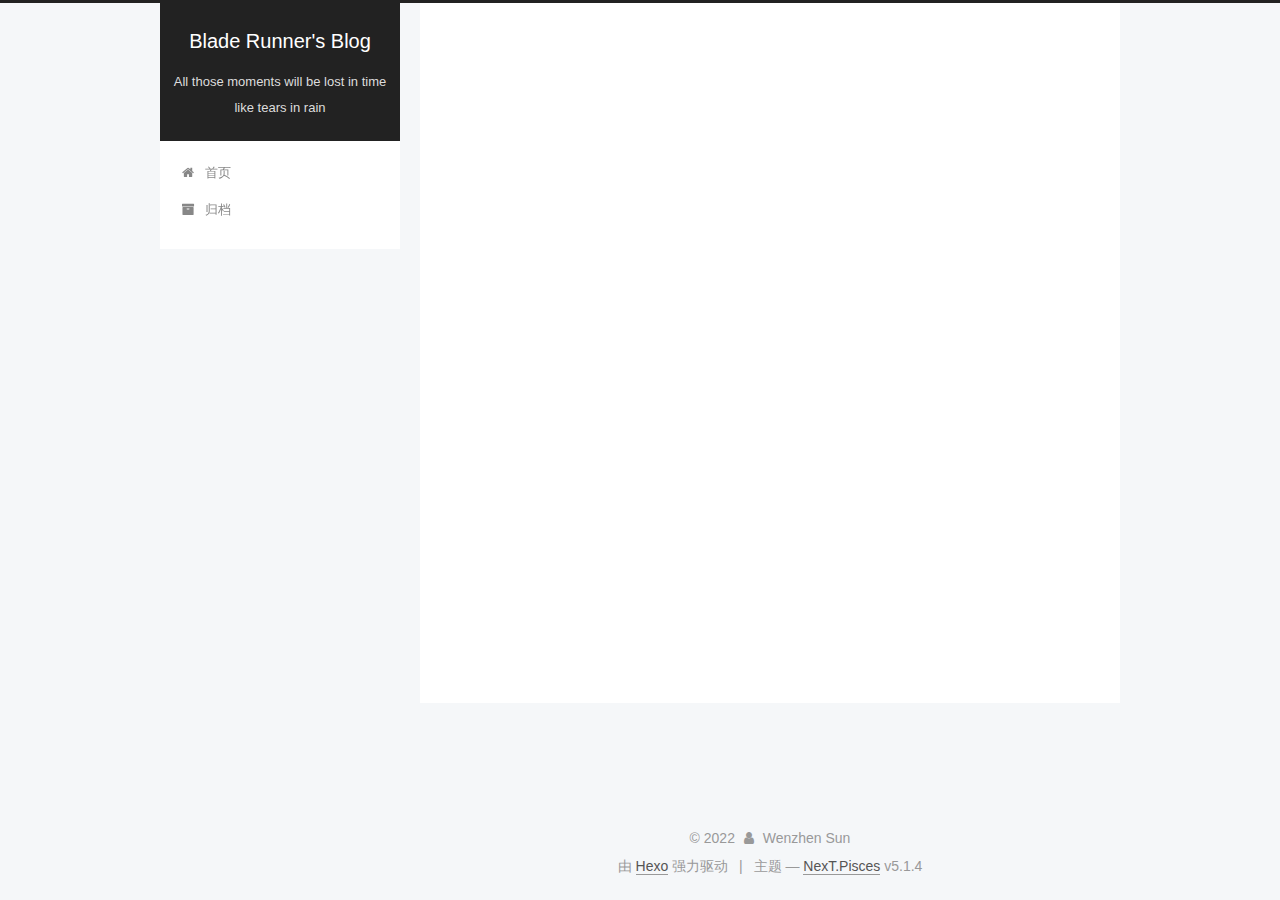
==== commit 61bb6816: "Site updated: 2022-07-28 23:41:20" ====
--- a/archives/index.html
+++ b/archives/index.html
@@ -179,7 +179,7 @@
       
         
         <li class="menu-item menu-item-home">
-          <a href="/%20" rel="section">
+          <a href="/" rel="section">
             
               <i class="menu-item-icon fa fa-fw fa-home"></i> <br />
             
@@ -189,7 +189,7 @@
       
         
         <li class="menu-item menu-item-archives">
-          <a href="/archives/%20" rel="section">
+          <a href="/archives/" rel="section">
             
               <i class="menu-item-icon fa fa-fw fa-archive"></i> <br />
             
@@ -325,7 +325,7 @@
             
               <div class="site-state-item site-state-posts">
               
-                <a href="/archives/%20%7C%7C%20archive">
+                <a href="/archives/%7C%7C%20archive">
               
                   <span class="site-state-item-count">1</span>
                   <span class="site-state-item-name">日志</span>
--- a/css/main.css
+++ b/css/main.css
@@ -1823,7 +1823,7 @@
   width: 4px;
   height: 4px;
   border-radius: 50%;
-  background: #65ffa6;
+  background: #73fac3;
 }
 .links-of-blogroll {
   font-size: 13px;
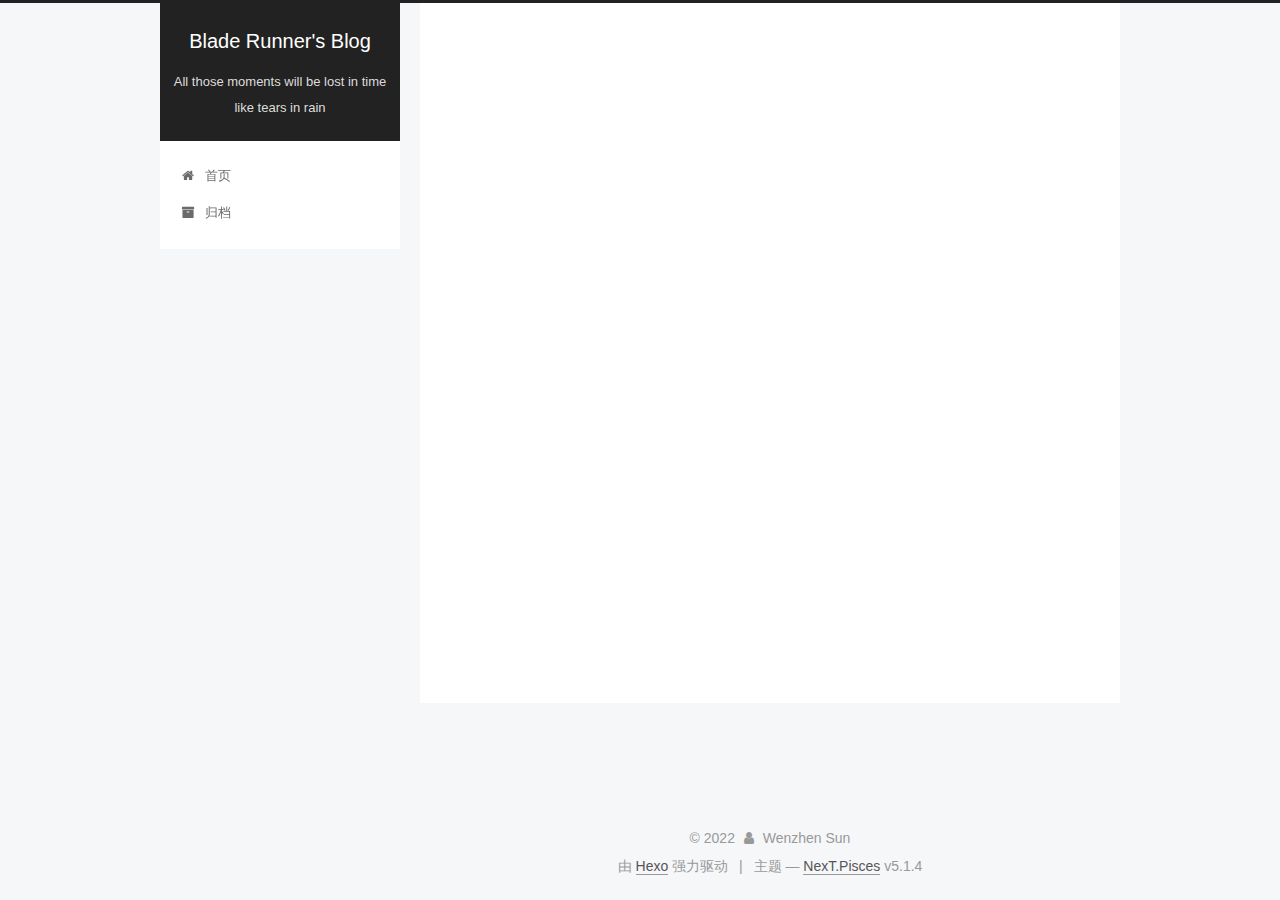
==== commit 61f1b813: "Site updated: 2022-07-30 13:14:35" ====
--- a/archives/index.html
+++ b/archives/index.html
@@ -316,6 +316,10 @@
         <div class="site-overview">
           <div class="site-author motion-element" itemprop="author" itemscope itemtype="http://schema.org/Person">
             
+              <img class="site-author-image" itemprop="image"
+                src="/images/avatar.gif"
+                alt="" />
+            
               <p class="site-author-name" itemprop="name"></p>
               <p class="site-description motion-element" itemprop="description"></p>
           </div>
--- a/css/main.css
+++ b/css/main.css
@@ -1823,7 +1823,7 @@
   width: 4px;
   height: 4px;
   border-radius: 50%;
-  background: #73fac3;
+  background: #fb63f6;
 }
 .links-of-blogroll {
   font-size: 13px;
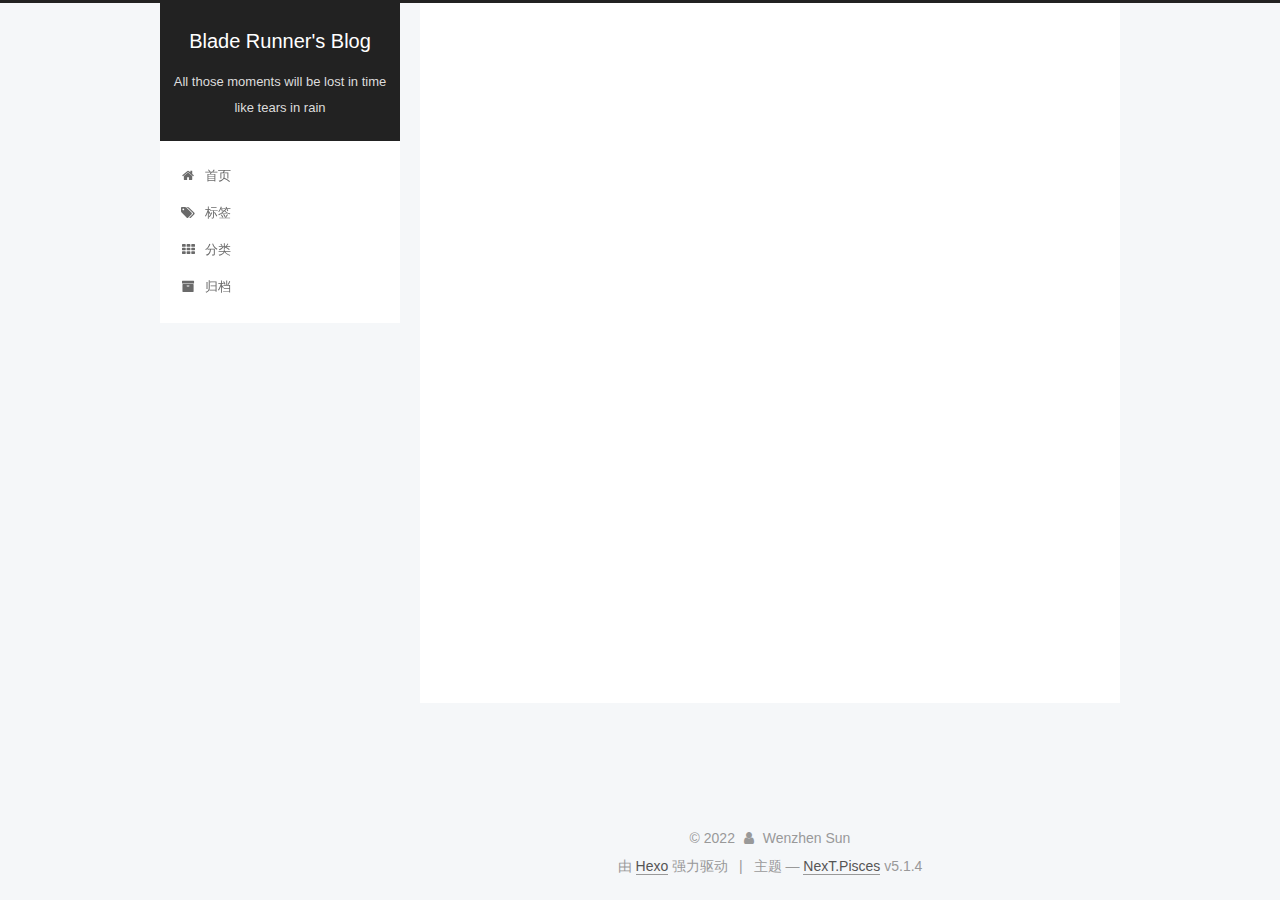
==== commit 84a0c6c7: "Site updated: 2022-07-31 11:06:14" ====
--- a/archives/index.html
+++ b/archives/index.html
@@ -188,6 +188,26 @@
         </li>
       
         
+        <li class="menu-item menu-item-tags">
+          <a href="/tags/" rel="section">
+            
+              <i class="menu-item-icon fa fa-fw fa-tags"></i> <br />
+            
+            标签
+          </a>
+        </li>
+      
+        
+        <li class="menu-item menu-item-categories">
+          <a href="/categories/" rel="section">
+            
+              <i class="menu-item-icon fa fa-fw fa-th"></i> <br />
+            
+            分类
+          </a>
+        </li>
+      
+        
         <li class="menu-item menu-item-archives">
           <a href="/archives/" rel="section">
             
@@ -338,7 +358,25 @@
             
 
             
-
+              
+              
+              <div class="site-state-item site-state-categories">
+                <a href="/categories/index.html">
+                  <span class="site-state-item-count">1</span>
+                  <span class="site-state-item-name">分类</span>
+                </a>
+              </div>
+            
+
+            
+              
+              
+              <div class="site-state-item site-state-tags">
+                <a href="/tags/index.html">
+                  <span class="site-state-item-count">1</span>
+                  <span class="site-state-item-name">标签</span>
+                </a>
+              </div>
             
 
           </nav>
--- a/css/main.css
+++ b/css/main.css
@@ -1823,7 +1823,7 @@
   width: 4px;
   height: 4px;
   border-radius: 50%;
-  background: #fb63f6;
+  background: #6fff75;
 }
 .links-of-blogroll {
   font-size: 13px;
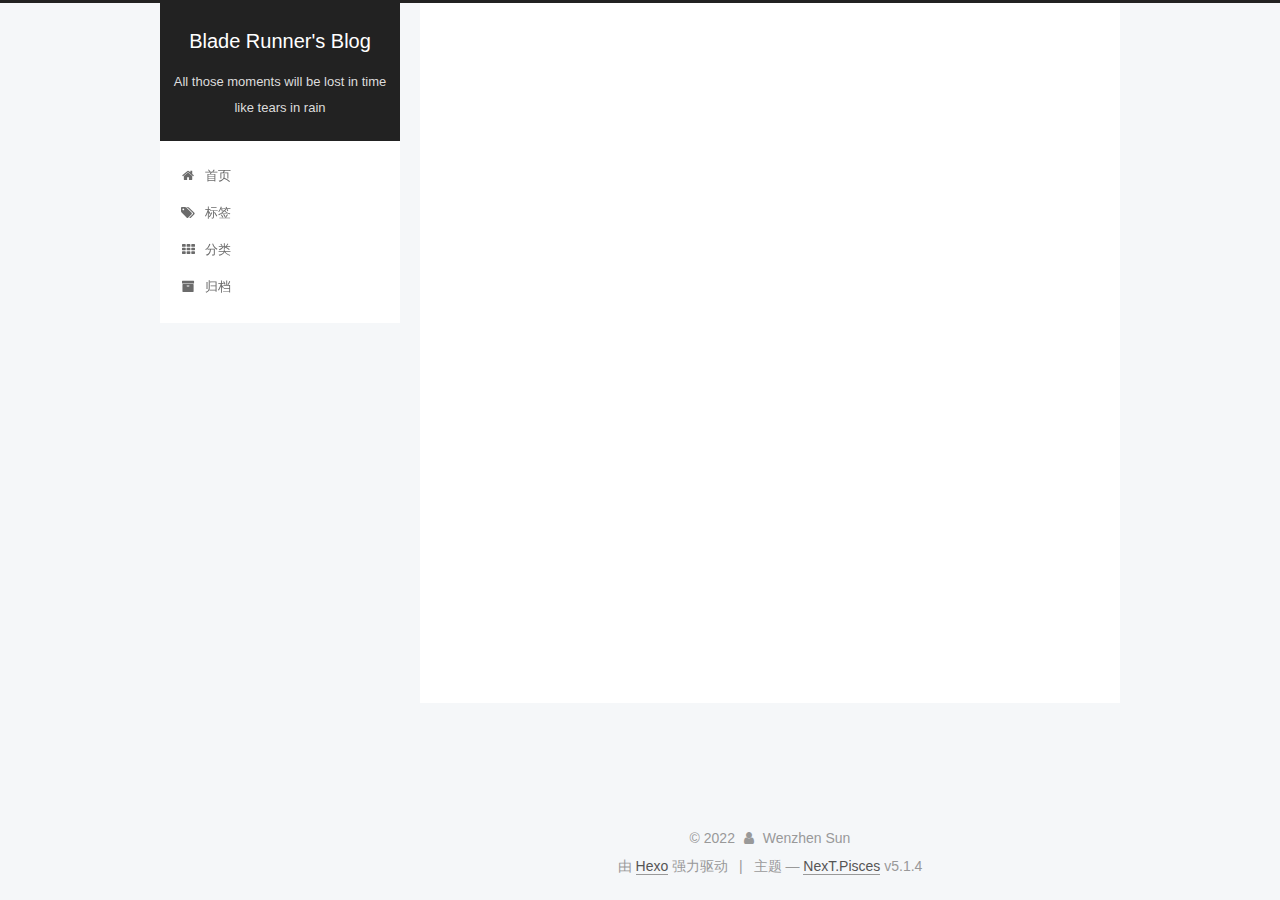
==== commit f1f57ba3: "Site updated: 2022-07-31 22:15:27" ====
--- a/archives/index.html
+++ b/archives/index.html
@@ -349,7 +349,7 @@
             
               <div class="site-state-item site-state-posts">
               
-                <a href="/archives/%7C%7C%20archive">
+                <a href="/archives/">
               
                   <span class="site-state-item-count">1</span>
                   <span class="site-state-item-name">日志</span>
@@ -383,6 +383,16 @@
 
           
 
+          
+            <div class="links-of-author motion-element">
+                
+                  <span class="links-of-author-item">
+                    <a href="https://github.com/norton-swz" target="_blank" title="GitHub">
+                      
+                        <i class="fa fa-fw fa-github"></i>GitHub</a>
+                  </span>
+                
+            </div>
           
 
           
--- a/css/main.css
+++ b/css/main.css
@@ -1823,7 +1823,7 @@
   width: 4px;
   height: 4px;
   border-radius: 50%;
-  background: #6fff75;
+  background: #5dff17;
 }
 .links-of-blogroll {
   font-size: 13px;
